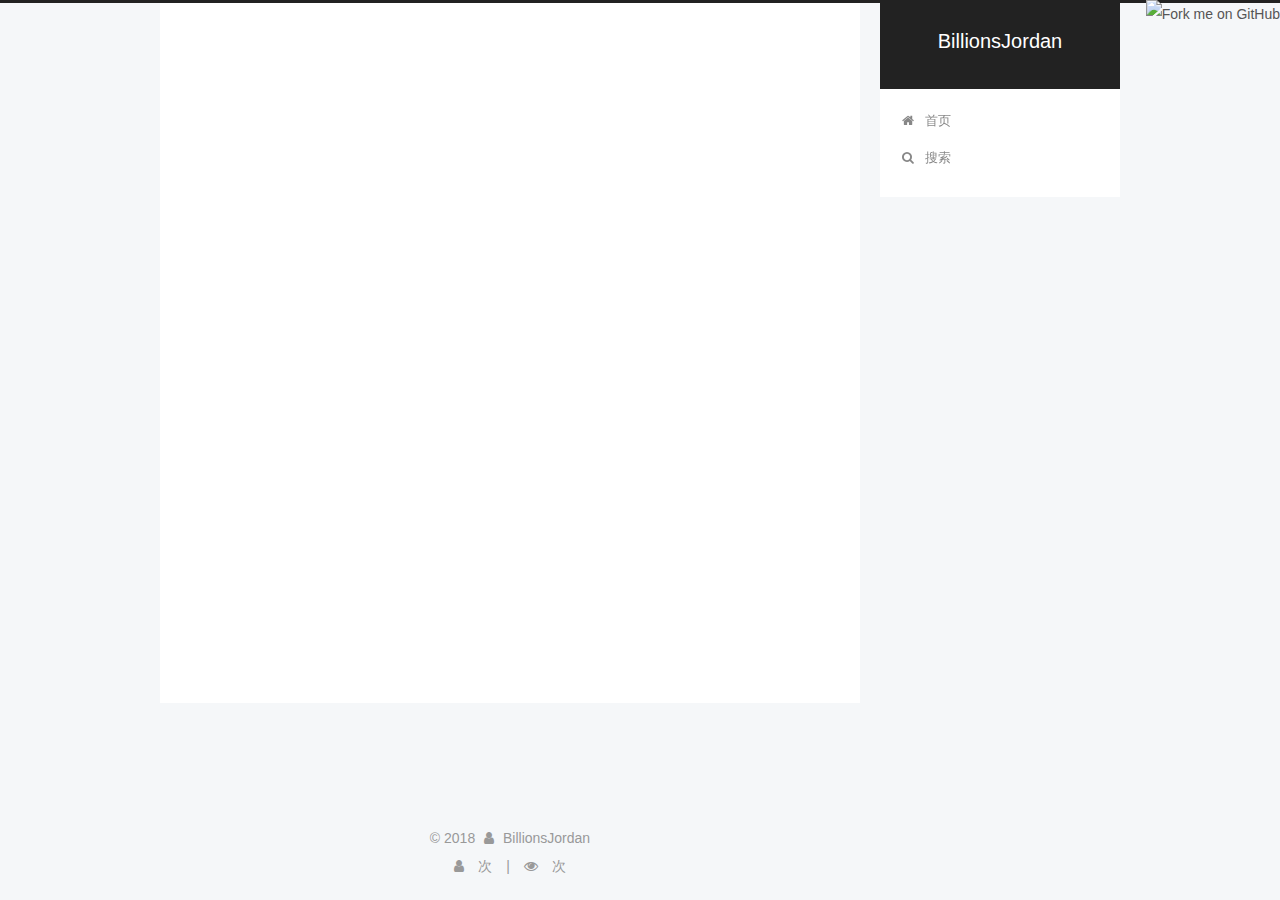
==== archives/index.html @ 6cb225ba "hexo deploy" ====
<!DOCTYPE html>



  


<html class="theme-next pisces use-motion" lang="zh-Hans">
<head>
  <meta charset="UTF-8"/>
<meta http-equiv="X-UA-Compatible" content="IE=edge" />
<meta name="viewport" content="width=device-width, initial-scale=1, maximum-scale=1"/>
<meta name="theme-color" content="#222">









<meta http-equiv="Cache-Control" content="no-transform" />
<meta http-equiv="Cache-Control" content="no-siteapp" />
















  
  
  <link href="/lib/fancybox/source/jquery.fancybox.css?v=2.1.5" rel="stylesheet" type="text/css" />







<link href="/lib/font-awesome/css/font-awesome.min.css?v=4.6.2" rel="stylesheet" type="text/css" />

<link href="/css/main.css?v=5.1.4" rel="stylesheet" type="text/css" />


  <link rel="apple-touch-icon" sizes="180x180" href="/images/apple-touch-icon-next.png?v=5.1.4">


  <link rel="icon" type="image/png" sizes="32x32" href="/images/favicon-32x32-next.png?v=5.1.4">


  <link rel="icon" type="image/png" sizes="16x16" href="/images/favicon-16x16-next.png?v=5.1.4">


  <link rel="mask-icon" href="/images/logo.svg?v=5.1.4" color="#222">





  <meta name="keywords" content="Hexo, NexT" />





  <link rel="alternate" href="/atom.xml" title="BillionsJordan" type="application/atom+xml" />






<meta name="description" content="Do something you like!">
<meta property="og:type" content="website">
<meta property="og:title" content="BillionsJordan">
<meta property="og:url" content="http://yoursite.com/archives/index.html">
<meta property="og:site_name" content="BillionsJordan">
<meta property="og:description" content="Do something you like!">
<meta property="og:locale" content="zh-Hans">
<meta name="twitter:card" content="summary">
<meta name="twitter:title" content="BillionsJordan">
<meta name="twitter:description" content="Do something you like!">



<script type="text/javascript" id="hexo.configurations">
  var NexT = window.NexT || {};
  var CONFIG = {
    root: '/',
    scheme: 'Pisces',
    version: '5.1.4',
    sidebar: {"position":"right","display":"post","offset":12,"b2t":false,"scrollpercent":false,"onmobile":false},
    fancybox: true,
    tabs: true,
    motion: {"enable":true,"async":false,"transition":{"post_block":"fadeIn","post_header":"slideDownIn","post_body":"slideDownIn","coll_header":"slideLeftIn","sidebar":"slideUpIn"}},
    duoshuo: {
      userId: '0',
      author: '博主'
    },
    algolia: {
      applicationID: '',
      apiKey: '',
      indexName: '',
      hits: {"per_page":10},
      labels: {"input_placeholder":"Search for Posts","hits_empty":"We didn't find any results for the search: ${query}","hits_stats":"${hits} results found in ${time} ms"}
    }
  };
</script>



  <link rel="canonical" href="http://yoursite.com/archives/"/>





  <title>归档 | BillionsJordan</title>
  








</head>

<body itemscope itemtype="http://schema.org/WebPage" lang="zh-Hans">

  
  
    
  

  <div class="container sidebar-position-right page-archive">
    <div class="headband"></div>
	<a href="https://github.com/BillionsJordan"><img style="position: absolute; top: 0; right: 0; border: 0;" src="https://s3.amazonaws.com/github/ribbons/forkme_right_darkblue_121621.png" alt="Fork me on GitHub"></a>
    <header id="header" class="header" itemscope itemtype="http://schema.org/WPHeader">
      <div class="header-inner"><div class="site-brand-wrapper">
  <div class="site-meta ">
    

    <div class="custom-logo-site-title">
      <a href="/"  class="brand" rel="start">
        <span class="logo-line-before"><i></i></span>
        <span class="site-title">BillionsJordan</span>
        <span class="logo-line-after"><i></i></span>
      </a>
    </div>
      
        <p class="site-subtitle"></p>
      
  </div>

  <div class="site-nav-toggle">
    <button>
      <span class="btn-bar"></span>
      <span class="btn-bar"></span>
      <span class="btn-bar"></span>
    </button>
  </div>
</div>

<nav class="site-nav">
  

  
    <ul id="menu" class="menu">
      
        
        <li class="menu-item menu-item-home">
          <a href="/" rel="section">
            
              <i class="menu-item-icon fa fa-fw fa-home"></i> <br />
            
            首页
          </a>
        </li>
      

      
        <li class="menu-item menu-item-search">
          
            <a href="javascript:;" class="popup-trigger">
          
            
              <i class="menu-item-icon fa fa-search fa-fw"></i> <br />
            
            搜索
          </a>
        </li>
      
    </ul>
  

  
    <div class="site-search">
      
  <div class="popup search-popup local-search-popup">
  <div class="local-search-header clearfix">
    <span class="search-icon">
      <i class="fa fa-search"></i>
    </span>
    <span class="popup-btn-close">
      <i class="fa fa-times-circle"></i>
    </span>
    <div class="local-search-input-wrapper">
      <input autocomplete="off"
             placeholder="搜索..." spellcheck="false"
             type="text" id="local-search-input">
    </div>
  </div>
  <div id="local-search-result"></div>
</div>



    </div>
  
</nav>



 </div>
    </header>

    <main id="main" class="main">
      <div class="main-inner">
        <div class="content-wrap">
          <div id="content" class="content">
            

  
  
  
  <div class="post-block archive">
    <div id="posts" class="posts-collapse">
      <span class="archive-move-on"></span>

      <span class="archive-page-counter">
        
        
        
          
        
        嗯..! 目前共计 1 篇日志。 继续努力。
      </span>

      

        
        
        

        
          
          <div class="collection-title">
            <h1 class="archive-year" id="archive-year-2018">2018</h1>
          </div>
        
        

        

  <article class="post post-type-normal" itemscope itemtype="http://schema.org/Article">
    <header class="post-header">

      <h2 class="post-title">
        
            <a class="post-title-link" href="/2018/08/22/创建hexo博客的一些小点/" itemprop="url">
              
                <span itemprop="name">创建hexo博客的一些小点</span>
              
            </a>
        
      </h2>

      <div class="post-meta">
        <time class="post-time" itemprop="dateCreated"
              datetime="2018-08-22T10:45:50+08:00"
              content="2018-08-22" >
          08-22
        </time>
      </div>

    </header>
  </article>



      

    </div>
  </div>
  
  
  

  



          </div>
          


          

        </div>
        
          
  
  <div class="sidebar-toggle">
    <div class="sidebar-toggle-line-wrap">
      <span class="sidebar-toggle-line sidebar-toggle-line-first"></span>
      <span class="sidebar-toggle-line sidebar-toggle-line-middle"></span>
      <span class="sidebar-toggle-line sidebar-toggle-line-last"></span>
    </div>
  </div>

  <aside id="sidebar" class="sidebar">
    
    <div class="sidebar-inner">

      

      

      <section class="site-overview-wrap sidebar-panel sidebar-panel-active">
        <div class="site-overview">
          <div class="site-author motion-element" itemprop="author" itemscope itemtype="http://schema.org/Person">
            
              <img class="site-author-image" itemprop="image"
                src="/uploads/avatar.png"
                alt="BillionsJordan" />
            
              <p class="site-author-name" itemprop="name">BillionsJordan</p>
              <p class="site-description motion-element" itemprop="description">Do something you like!</p>
          </div>

          <nav class="site-state motion-element">

            
              <div class="site-state-item site-state-posts">
              
                <a href="/archives">
              
                  <span class="site-state-item-count">1</span>
                  <span class="site-state-item-name">日志</span>
                </a>
              </div>
            

            

            

          </nav>

          
            <div class="feed-link motion-element">
              <a href="/atom.xml" rel="alternate">
                <i class="fa fa-rss"></i>
                RSS
              </a>
            </div>
          

          

          
          

          
          

          

        </div>
      </section>

      

      

    </div>
  </aside>


        
      </div>
    </main>

    <footer id="footer" class="footer">
      <div class="footer-inner">
        
<div class="copyright">&copy; <span itemprop="copyrightYear">2018</span>
  <span class="with-love">
    <i class="fa fa-user"></i>
  </span>
  <span class="author" itemprop="copyrightHolder">BillionsJordan</span>
  
  
</div>

<!-- 
  

  <div class="powered-by">由 <a class="theme-link" target="_blank" href="https://hexo.io">Hexo</a> 强力驱动</div>



  <span class="post-meta-divider">|</span>



  <div class="theme-info">主题 &mdash; <a class="theme-link" target="_blank" href="https://github.com/iissnan/hexo-theme-next">NexT.Pisces</a> v5.1.4</div>
 -->




        
<div class="busuanzi-count">
  <script async src="https://dn-lbstatics.qbox.me/busuanzi/2.3/busuanzi.pure.mini.js"></script>

  
    <span class="site-uv">
      <i class="fa fa-user"></i>
      <span class="busuanzi-value" id="busuanzi_value_site_uv"></span>
      次
    </span>
  

  
    <span class="site-pv">
      <i class="fa fa-eye"></i>
      <span class="busuanzi-value" id="busuanzi_value_site_pv"></span>
      次
    </span>
  
</div>








        
      </div>
    </footer>

    
      <div class="back-to-top">
        <i class="fa fa-arrow-up"></i>
        
      </div>
    

    

  </div>

  

<script type="text/javascript">
  if (Object.prototype.toString.call(window.Promise) !== '[object Function]') {
    window.Promise = null;
  }
</script>









  












  
  
    <script type="text/javascript" src="/lib/jquery/index.js?v=2.1.3"></script>
  

  
  
    <script type="text/javascript" src="/lib/fastclick/lib/fastclick.min.js?v=1.0.6"></script>
  

  
  
    <script type="text/javascript" src="/lib/jquery_lazyload/jquery.lazyload.js?v=1.9.7"></script>
  

  
  
    <script type="text/javascript" src="/lib/velocity/velocity.min.js?v=1.2.1"></script>
  

  
  
    <script type="text/javascript" src="/lib/velocity/velocity.ui.min.js?v=1.2.1"></script>
  

  
  
    <script type="text/javascript" src="/lib/fancybox/source/jquery.fancybox.pack.js?v=2.1.5"></script>
  


  


  <script type="text/javascript" src="/js/src/utils.js?v=5.1.4"></script>

  <script type="text/javascript" src="/js/src/motion.js?v=5.1.4"></script>



  
  


  <script type="text/javascript" src="/js/src/affix.js?v=5.1.4"></script>

  <script type="text/javascript" src="/js/src/schemes/pisces.js?v=5.1.4"></script>



  

  


  <script type="text/javascript" src="/js/src/bootstrap.js?v=5.1.4"></script>



  


  




	





  





  












  

  <script type="text/javascript">
    // Popup Window;
    var isfetched = false;
    var isXml = true;
    // Search DB path;
    var search_path = "search.xml";
    if (search_path.length === 0) {
      search_path = "search.xml";
    } else if (/json$/i.test(search_path)) {
      isXml = false;
    }
    var path = "/" + search_path;
    // monitor main search box;

    var onPopupClose = function (e) {
      $('.popup').hide();
      $('#local-search-input').val('');
      $('.search-result-list').remove();
      $('#no-result').remove();
      $(".local-search-pop-overlay").remove();
      $('body').css('overflow', '');
    }

    function proceedsearch() {
      $("body")
        .append('<div class="search-popup-overlay local-search-pop-overlay"></div>')
        .css('overflow', 'hidden');
      $('.search-popup-overlay').click(onPopupClose);
      $('.popup').toggle();
      var $localSearchInput = $('#local-search-input');
      $localSearchInput.attr("autocapitalize", "none");
      $localSearchInput.attr("autocorrect", "off");
      $localSearchInput.focus();
    }

    // search function;
    var searchFunc = function(path, search_id, content_id) {
      'use strict';

      // start loading animation
      $("body")
        .append('<div class="search-popup-overlay local-search-pop-overlay">' +
          '<div id="search-loading-icon">' +
          '<i class="fa fa-spinner fa-pulse fa-5x fa-fw"></i>' +
          '</div>' +
          '</div>')
        .css('overflow', 'hidden');
      $("#search-loading-icon").css('margin', '20% auto 0 auto').css('text-align', 'center');

      $.ajax({
        url: path,
        dataType: isXml ? "xml" : "json",
        async: true,
        success: function(res) {
          // get the contents from search data
          isfetched = true;
          $('.popup').detach().appendTo('.header-inner');
          var datas = isXml ? $("entry", res).map(function() {
            return {
              title: $("title", this).text(),
              content: $("content",this).text(),
              url: $("url" , this).text()
            };
          }).get() : res;
          var input = document.getElementById(search_id);
          var resultContent = document.getElementById(content_id);
          var inputEventFunction = function() {
            var searchText = input.value.trim().toLowerCase();
            var keywords = searchText.split(/[\s\-]+/);
            if (keywords.length > 1) {
              keywords.push(searchText);
            }
            var resultItems = [];
            if (searchText.length > 0) {
              // perform local searching
              datas.forEach(function(data) {
                var isMatch = false;
                var hitCount = 0;
                var searchTextCount = 0;
                var title = data.title.trim();
                var titleInLowerCase = title.toLowerCase();
                var content = data.content.trim().replace(/<[^>]+>/g,"");
                var contentInLowerCase = content.toLowerCase();
                var articleUrl = decodeURIComponent(data.url);
                var indexOfTitle = [];
                var indexOfContent = [];
                // only match articles with not empty titles
                if(title != '') {
                  keywords.forEach(function(keyword) {
                    function getIndexByWord(word, text, caseSensitive) {
                      var wordLen = word.length;
                      if (wordLen === 0) {
                        return [];
                      }
                      var startPosition = 0, position = [], index = [];
                      if (!caseSensitive) {
                        text = text.toLowerCase();
                        word = word.toLowerCase();
                      }
                      while ((position = text.indexOf(word, startPosition)) > -1) {
                        index.push({position: position, word: word});
                        startPosition = position + wordLen;
                      }
                      return index;
                    }

                    indexOfTitle = indexOfTitle.concat(getIndexByWord(keyword, titleInLowerCase, false));
                    indexOfContent = indexOfContent.concat(getIndexByWord(keyword, contentInLowerCase, false));
                  });
                  if (indexOfTitle.length > 0 || indexOfContent.length > 0) {
                    isMatch = true;
                    hitCount = indexOfTitle.length + indexOfContent.length;
                  }
                }

                // show search results

                if (isMatch) {
                  // sort index by position of keyword

                  [indexOfTitle, indexOfContent].forEach(function (index) {
                    index.sort(function (itemLeft, itemRight) {
                      if (itemRight.position !== itemLeft.position) {
                        return itemRight.position - itemLeft.position;
                      } else {
                        return itemLeft.word.length - itemRight.word.length;
                      }
                    });
                  });

                  // merge hits into slices

                  function mergeIntoSlice(text, start, end, index) {
                    var item = index[index.length - 1];
                    var position = item.position;
                    var word = item.word;
                    var hits = [];
                    var searchTextCountInSlice = 0;
                    while (position + word.length <= end && index.length != 0) {
                      if (word === searchText) {
                        searchTextCountInSlice++;
                      }
                      hits.push({position: position, length: word.length});
                      var wordEnd = position + word.length;

                      // move to next position of hit

                      index.pop();
                      while (index.length != 0) {
                        item = index[index.length - 1];
                        position = item.position;
                        word = item.word;
                        if (wordEnd > position) {
                          index.pop();
                        } else {
                          break;
                        }
                      }
                    }
                    searchTextCount += searchTextCountInSlice;
                    return {
                      hits: hits,
                      start: start,
                      end: end,
                      searchTextCount: searchTextCountInSlice
                    };
                  }

                  var slicesOfTitle = [];
                  if (indexOfTitle.length != 0) {
                    slicesOfTitle.push(mergeIntoSlice(title, 0, title.length, indexOfTitle));
                  }

                  var slicesOfContent = [];
                  while (indexOfContent.length != 0) {
                    var item = indexOfContent[indexOfContent.length - 1];
                    var position = item.position;
                    var word = item.word;
                    // cut out 100 characters
                    var start = position - 20;
                    var end = position + 80;
                    if(start < 0){
                      start = 0;
                    }
                    if (end < position + word.length) {
                      end = position + word.length;
                    }
                    if(end > content.length){
                      end = content.length;
                    }
                    slicesOfContent.push(mergeIntoSlice(content, start, end, indexOfContent));
                  }

                  // sort slices in content by search text's count and hits' count

                  slicesOfContent.sort(function (sliceLeft, sliceRight) {
                    if (sliceLeft.searchTextCount !== sliceRight.searchTextCount) {
                      return sliceRight.searchTextCount - sliceLeft.searchTextCount;
                    } else if (sliceLeft.hits.length !== sliceRight.hits.length) {
                      return sliceRight.hits.length - sliceLeft.hits.length;
                    } else {
                      return sliceLeft.start - sliceRight.start;
                    }
                  });

                  // select top N slices in content

                  var upperBound = parseInt('1');
                  if (upperBound >= 0) {
                    slicesOfContent = slicesOfContent.slice(0, upperBound);
                  }

                  // highlight title and content

                  function highlightKeyword(text, slice) {
                    var result = '';
                    var prevEnd = slice.start;
                    slice.hits.forEach(function (hit) {
                      result += text.substring(prevEnd, hit.position);
                      var end = hit.position + hit.length;
                      result += '<b class="search-keyword">' + text.substring(hit.position, end) + '</b>';
                      prevEnd = end;
                    });
                    result += text.substring(prevEnd, slice.end);
                    return result;
                  }

                  var resultItem = '';

                  if (slicesOfTitle.length != 0) {
                    resultItem += "<li><a href='" + articleUrl + "' class='search-result-title'>" + highlightKeyword(title, slicesOfTitle[0]) + "</a>";
                  } else {
                    resultItem += "<li><a href='" + articleUrl + "' class='search-result-title'>" + title + "</a>";
                  }

                  slicesOfContent.forEach(function (slice) {
                    resultItem += "<a href='" + articleUrl + "'>" +
                      "<p class=\"search-result\">" + highlightKeyword(content, slice) +
                      "...</p>" + "</a>";
                  });

                  resultItem += "</li>";
                  resultItems.push({
                    item: resultItem,
                    searchTextCount: searchTextCount,
                    hitCount: hitCount,
                    id: resultItems.length
                  });
                }
              })
            };
            if (keywords.length === 1 && keywords[0] === "") {
              resultContent.innerHTML = '<div id="no-result"><i class="fa fa-search fa-5x" /></div>'
            } else if (resultItems.length === 0) {
              resultContent.innerHTML = '<div id="no-result"><i class="fa fa-frown-o fa-5x" /></div>'
            } else {
              resultItems.sort(function (resultLeft, resultRight) {
                if (resultLeft.searchTextCount !== resultRight.searchTextCount) {
                  return resultRight.searchTextCount - resultLeft.searchTextCount;
                } else if (resultLeft.hitCount !== resultRight.hitCount) {
                  return resultRight.hitCount - resultLeft.hitCount;
                } else {
                  return resultRight.id - resultLeft.id;
                }
              });
              var searchResultList = '<ul class=\"search-result-list\">';
              resultItems.forEach(function (result) {
                searchResultList += result.item;
              })
              searchResultList += "</ul>";
              resultContent.innerHTML = searchResultList;
            }
          }

          if ('auto' === 'auto') {
            input.addEventListener('input', inputEventFunction);
          } else {
            $('.search-icon').click(inputEventFunction);
            input.addEventListener('keypress', function (event) {
              if (event.keyCode === 13) {
                inputEventFunction();
              }
            });
          }

          // remove loading animation
          $(".local-search-pop-overlay").remove();
          $('body').css('overflow', '');

          proceedsearch();
        }
      });
    }

    // handle and trigger popup window;
    $('.popup-trigger').click(function(e) {
      e.stopPropagation();
      if (isfetched === false) {
        searchFunc(path, 'local-search-input', 'local-search-result');
      } else {
        proceedsearch();
      };
    });

    $('.popup-btn-close').click(onPopupClose);
    $('.popup').click(function(e){
      e.stopPropagation();
    });
    $(document).on('keyup', function (event) {
      var shouldDismissSearchPopup = event.which === 27 &&
        $('.search-popup').is(':visible');
      if (shouldDismissSearchPopup) {
        onPopupClose();
      }
    });
  </script>





  

  
  <script src="https://www.gstatic.com/firebasejs/4.6.0/firebase.js"></script>
  <script src="https://www.gstatic.com/firebasejs/4.6.0/firebase-firestore.js"></script>
  
  <script>
    (function () {

      firebase.initializeApp({
        apiKey: '',
        projectId: ''
      })

      function getCount(doc, increaseCount) {
        //increaseCount will be false when not in article page

        return doc.get().then(function (d) {
          var count
          if (!d.exists) { //has no data, initialize count
            if (increaseCount) {
              doc.set({
                count: 1
              })
              count = 1
            }
            else {
              count = 0
            }
          }
          else { //has data
            count = d.data().count
            if (increaseCount) {
              if (!(window.localStorage && window.localStorage.getItem(title))) { //if first view this article
                doc.set({ //increase count
                  count: count + 1
                })
                count++
              }
            }
          }
          if (window.localStorage && increaseCount) { //mark as visited
            localStorage.setItem(title, true)
          }

          return count
        })
      }

      function appendCountTo(el) {
        return function (count) {
          $(el).append(
            $('<span>').addClass('post-visitors-count').append(
              $('<span>').addClass('post-meta-divider').text('|')
            ).append(
              $('<span>').addClass('post-meta-item-icon').append(
                $('<i>').addClass('fa fa-users')
              )
              ).append($('<span>').text('阅读次数 ' + count))
          )
        }
      }

      var db = firebase.firestore()
      var articles = db.collection('articles')

      //https://hexo.io/zh-tw/docs/variables.html
      var isPost = ''.length > 0
      var isArchive = '' === 'true'
      var isCategory = ''.length > 0
      var isTag = ''.length > 0

      if (isPost) { //is article page
        var title = ''
        var doc = articles.doc(title)

        getCount(doc, true).then(appendCountTo($('.post-meta')))
      }
      else if (!isArchive && !isCategory && !isTag) { //is index page
        var titles = [] //array to titles

        var postsstr = 'titles.push("创建hexo博客的一些小点");' //if you have a better way to get titles of posts, please change it
        eval(postsstr)

        var promises = titles.map(function (title) {
          return articles.doc(title)
        }).map(function (doc) {
          return getCount(doc)
        })
        Promise.all(promises).then(function (counts) {
          var metas = $('.post-meta')
          counts.forEach(function (val, idx) {
            appendCountTo(metas[idx])(val)
          })
        })
      }
    })()
  </script>


  

  
  

  

  

  

</body>
</html>
---- css/main.css ----
/* normalize.css v3.0.2 | MIT License | git.io/normalize */
html {
  font-family: sans-serif; /* 1 */
  -ms-text-size-adjust: 100%; /* 2 */
  -webkit-text-size-adjust: 100%; /* 2 */
}
body {
  margin: 0;
}
article,
aside,
details,
figcaption,
figure,
footer,
header,
hgroup,
main,
menu,
nav,
section,
summary {
  display: block;
}
audio,
canvas,
progress,
video {
  display: inline-block; /* 1 */
  vertical-align: baseline; /* 2 */
}
audio:not([controls]) {
  display: none;
  height: 0;
}
[hidden],
template {
  display: none;
}
a {
  background-color: transparent;
}
a:active,
a:hover {
  outline: 0;
}
abbr[title] {
  border-bottom: 1px dotted;
}
b,
strong {
  font-weight: bold;
}
dfn {
  font-style: italic;
}
h1 {
  font-size: 2em;
  margin: 0.67em 0;
}
mark {
  background: #ff0;
  color: #000;
}
small {
  font-size: 80%;
}
sub,
sup {
  font-size: 75%;
  line-height: 0;
  position: relative;
  vertical-align: baseline;
}
sup {
  top: -0.5em;
}
sub {
  bottom: -0.25em;
}
img {
  border: 0;
}
svg:not(:root) {
  overflow: hidden;
}
figure {
  margin: 1em 40px;
}
hr {
  -moz-box-sizing: content-box;
  box-sizing: content-box;
  height: 0;
}
pre {
  overflow: auto;
}
code,
kbd,
pre,
samp {
  font-family: monospace, monospace;
  font-size: 1em;
}
button,
input,
optgroup,
select,
textarea {
  color: inherit; /* 1 */
  font: inherit; /* 2 */
  margin: 0; /* 3 */
}
button {
  overflow: visible;
}
button,
select {
  text-transform: none;
}
button,
html input[type="button"],
input[type="reset"],
input[type="submit"] {
  -webkit-appearance: button; /* 2 */
  cursor: pointer; /* 3 */
}
button[disabled],
html input[disabled] {
  cursor: default;
}
button::-moz-focus-inner,
input::-moz-focus-inner {
  border: 0;
  padding: 0;
}
input {
  line-height: normal;
}
input[type="checkbox"],
input[type="radio"] {
  box-sizing: border-box; /* 1 */
  padding: 0; /* 2 */
}
input[type="number"]::-webkit-inner-spin-button,
input[type="number"]::-webkit-outer-spin-button {
  height: auto;
}
input[type="search"] {
  -webkit-appearance: textfield; /* 1 */
  -moz-box-sizing: content-box;
  -webkit-box-sizing: content-box; /* 2 */
  box-sizing: content-box;
}
input[type="search"]::-webkit-search-cancel-button,
input[type="search"]::-webkit-search-decoration {
  -webkit-appearance: none;
}
fieldset {
  border: 1px solid #c0c0c0;
  margin: 0 2px;
  padding: 0.35em 0.625em 0.75em;
}
legend {
  border: 0; /* 1 */
  padding: 0; /* 2 */
}
textarea {
  overflow: auto;
}
optgroup {
  font-weight: bold;
}
table {
  border-collapse: collapse;
  border-spacing: 0;
}
td,
th {
  padding: 0;
}
::selection {
  background: #262a30;
  color: #fff;
}
body {
  position: relative;
  font-family: 'Lato', "PingFang SC", "Microsoft YaHei", sans-serif;
  font-size: 14px;
  line-height: 2;
  color: #555;
  background: #f5f7f9;
}
@media (max-width: 767px) {
  body {
    padding-right: 0 !important;
  }
}
@media (min-width: 768px) and (max-width: 991px) {
  body {
    padding-right: 0 !important;
  }
}
@media (min-width: 1600px) {
  body {
    font-size: 16px;
  }
}
h1,
h2,
h3,
h4,
h5,
h6 {
  margin: 0;
  padding: 0;
  font-weight: bold;
  line-height: 1.5;
  font-family: 'Lato', "PingFang SC", "Microsoft YaHei", sans-serif;
}
h2,
h3,
h4,
h5,
h6 {
  margin: 20px 0 15px;
}
h1 {
  font-size: 22px;
}
@media (max-width: 767px) {
  h1 {
    font-size: 18px;
  }
}
h2 {
  font-size: 20px;
}
@media (max-width: 767px) {
  h2 {
    font-size: 16px;
  }
}
h3 {
  font-size: 18px;
}
@media (max-width: 767px) {
  h3 {
    font-size: 14px;
  }
}
h4 {
  font-size: 16px;
}
@media (max-width: 767px) {
  h4 {
    font-size: 12px;
  }
}
h5 {
  font-size: 14px;
}
@media (max-width: 767px) {
  h5 {
    font-size: 10px;
  }
}
h6 {
  font-size: 12px;
}
@media (max-width: 767px) {
  h6 {
    font-size: 8px;
  }
}
p {
  margin: 0 0 20px 0;
}
a {
  color: #555;
  text-decoration: none;
  outline: none;
  border-bottom: 1px solid #999;
  word-wrap: break-word;
}
a:hover {
  color: #222;
  border-bottom-color: #222;
}
blockquote {
  margin: 0;
  padding: 0;
}
img {
  display: block;
  margin: auto;
  max-width: 100%;
  height: auto;
}
hr {
  margin: 40px 0;
  height: 3px;
  border: none;
  background-color: #ddd;
  background-image: repeating-linear-gradient(-45deg, #fff, #fff 4px, transparent 4px, transparent 8px);
}
blockquote {
  padding: 0 15px;
  color: #666;
  border-left: 4px solid #ddd;
}
blockquote cite::before {
  content: "-";
  padding: 0 5px;
}
dt {
  font-weight: 700;
}
dd {
  margin: 0;
  padding: 0;
}
kbd {
  border: 1px solid #ccc;
  border-radius: 0.2em;
  box-shadow: 0.1em 0.1em 0.2em rgba(0,0,0,0.1);
  background-color: #f9f9f9;
  font-family: inherit;
  background-image: -webkit-linear-gradient(top, #eee, #fff, #eee);
  padding: 0.1em 0.3em;
  white-space: nowrap;
}
.text-left {
  text-align: left;
}
.text-center {
  text-align: center;
}
.text-right {
  text-align: right;
}
.text-justify {
  text-align: justify;
}
.text-nowrap {
  white-space: nowrap;
}
.text-lowercase {
  text-transform: lowercase;
}
.text-uppercase {
  text-transform: uppercase;
}
.text-capitalize {
  text-transform: capitalize;
}
.center-block {
  display: block;
  margin-left: auto;
  margin-right: auto;
}
.clearfix:before,
.clearfix:after {
  content: " ";
  display: table;
}
.clearfix:after {
  clear: both;
}
.pullquote {
  width: 45%;
}
.pullquote.left {
  float: left;
  margin-left: 5px;
  margin-right: 10px;
}
.pullquote.right {
  float: right;
  margin-left: 10px;
  margin-right: 5px;
}
.affix.affix.affix {
  position: fixed;
}
.translation {
  margin-top: -20px;
  font-size: 14px;
  color: #999;
}
.scrollbar-measure {
  width: 100px;
  height: 100px;
  overflow: scroll;
  position: absolute;
  top: -9999px;
}
.use-motion .motion-element {
  opacity: 0;
}
table {
  margin: 20px 0;
  width: 100%;
  border-collapse: collapse;
  border-spacing: 0;
  border: 1px solid #ddd;
  font-size: 14px;
  table-layout: fixed;
  word-wrap: break-all;
}
table>tbody>tr:nth-of-type(odd) {
  background-color: #f9f9f9;
}
table>tbody>tr:hover {
  background-color: #f5f5f5;
}
caption,
th,
td {
  padding: 8px;
  text-align: left;
  vertical-align: middle;
  font-weight: normal;
}
th,
td {
  border-bottom: 3px solid #ddd;
  border-right: 1px solid #eee;
}
th {
  padding-bottom: 10px;
  font-weight: 700;
}
td {
  border-bottom-width: 1px;
}
html,
body {
  height: 100%;
}
.container {
  position: relative;
  min-height: 100%;
}
.header-inner {
  margin: 0 auto;
  padding: 100px 0 70px;
  width: 700px;
}
@media (min-width: 1600px) {
  .container .header-inner {
    width: 900px;
  }
}
.main {
  padding-bottom: 150px;
}
.main-inner {
  margin: 0 auto;
  width: 700px;
}
@media (min-width: 1600px) {
  .container .main-inner {
    width: 900px;
  }
}
.footer {
  position: absolute;
  left: 0;
  bottom: 0;
  width: 100%;
  min-height: 50px;
}
.footer-inner {
  box-sizing: border-box;
  margin: 20px auto;
  width: 700px;
}
@media (min-width: 1600px) {
  .container .footer-inner {
    width: 900px;
  }
}
pre,
.highlight {
  overflow: auto;
  margin: 20px 0;
  padding: 0;
  font-size: 13px;
  color: #4d4d4c;
  background: #f7f7f7;
  line-height: 1.6;
}
pre,
code {
  font-family: consolas, Menlo, "PingFang SC", "Microsoft YaHei", monospace;
}
code {
  padding: 2px 4px;
  word-wrap: break-word;
  color: #555;
  background: #eee;
  border-radius: 3px;
  font-size: 13px;
}
pre {
  padding: 10px;
}
pre code {
  padding: 0;
  color: #4d4d4c;
  background: none;
  text-shadow: none;
}
.highlight {
  border-radius: 1px;
}
.highlight pre {
  border: none;
  margin: 0;
  padding: 10px 0;
}
.highlight table {
  margin: 0;
  width: auto;
  border: none;
}
.highlight td {
  border: none;
  padding: 0;
}
.highlight figcaption {
  font-size: 1em;
  color: #4d4d4c;
  line-height: 1em;
  margin-bottom: 1em;
}
.highlight figcaption:before,
.highlight figcaption:after {
  content: " ";
  display: table;
}
.highlight figcaption:after {
  clear: both;
}
.highlight figcaption a {
  float: right;
  color: #4d4d4c;
}
.highlight figcaption a:hover {
  border-bottom-color: #4d4d4c;
}
.highlight .gutter pre {
  padding-left: 10px;
  padding-right: 10px;
  color: #869194;
  text-align: right;
  background-color: #eff2f3;
}
.highlight .code pre {
  width: 100%;
  padding-left: 10px;
  padding-right: 10px;
  background-color: #f7f7f7;
}
.highlight .line {
  height: 20px;
}
.gutter {
  -webkit-user-select: none;
  -moz-user-select: none;
  -ms-user-select: none;
  user-select: none;
}
.gist table {
  width: auto;
}
.gist table td {
  border: none;
}
pre .deletion {
  background: #fdd;
}
pre .addition {
  background: #dfd;
}
pre .meta {
  color: #8959a8;
}
pre .comment {
  color: #8e908c;
}
pre .variable,
pre .attribute,
pre .tag,
pre .regexp,
pre .ruby .constant,
pre .xml .tag .title,
pre .xml .pi,
pre .xml .doctype,
pre .html .doctype,
pre .css .id,
pre .css .class,
pre .css .pseudo {
  color: #c82829;
}
pre .number,
pre .preprocessor,
pre .built_in,
pre .literal,
pre .params,
pre .constant,
pre .command {
  color: #f5871f;
}
pre .ruby .class .title,
pre .css .rules .attribute,
pre .string,
pre .value,
pre .inheritance,
pre .header,
pre .ruby .symbol,
pre .xml .cdata,
pre .special,
pre .number,
pre .formula {
  color: #718c00;
}
pre .title,
pre .css .hexcolor {
  color: #3e999f;
}
pre .function,
pre .python .decorator,
pre .python .title,
pre .ruby .function .title,
pre .ruby .title .keyword,
pre .perl .sub,
pre .javascript .title,
pre .coffeescript .title {
  color: #4271ae;
}
pre .keyword,
pre .javascript .function {
  color: #8959a8;
}
.full-image.full-image.full-image.full-image {
  border: none;
  max-width: 100%;
  width: auto;
  margin: 20px auto 25px;
}
@media (min-width: 992px) {
  .full-image.full-image.full-image.full-image {
    max-width: none;
    width: 118%;
    margin: 0 -9%;
  }
}
.blockquote-center,
.page-home .post-type-quote blockquote,
.page-post-detail .post-type-quote blockquote {
  position: relative;
  margin: 40px 0;
  padding: 0;
  border-left: none;
  text-align: center;
}
.blockquote-center::before,
.page-home .post-type-quote blockquote::before,
.page-post-detail .post-type-quote blockquote::before,
.blockquote-center::after,
.page-home .post-type-quote blockquote::after,
.page-post-detail .post-type-quote blockquote::after {
  position: absolute;
  content: ' ';
  display: block;
  width: 100%;
  height: 24px;
  opacity: 0.2;
  background-repeat: no-repeat;
  background-position: 0 -6px;
  background-size: 22px 22px;
}
.blockquote-center::before,
.page-home .post-type-quote blockquote::before,
.page-post-detail .post-type-quote blockquote::before {
  top: -20px;
  background-image: url("../images/quote-l.svg");
  border-top: 1px solid #ccc;
}
.blockquote-center::after,
.page-home .post-type-quote blockquote::after,
.page-post-detail .post-type-quote blockquote::after {
  bottom: -20px;
  background-image: url("../images/quote-r.svg");
  border-bottom: 1px solid #ccc;
  background-position: 100% 8px;
}
.blockquote-center p,
.page-home .post-type-quote blockquote p,
.page-post-detail .post-type-quote blockquote p,
.blockquote-center div,
.page-home .post-type-quote blockquote div,
.page-post-detail .post-type-quote blockquote div {
  text-align: center;
}
.post .post-body .group-picture img {
  box-sizing: border-box;
  padding: 0 3px;
  border: none;
}
.post .group-picture-row {
  overflow: hidden;
  margin-top: 6px;
}
.post .group-picture-row:first-child {
  margin-top: 0;
}
.post .group-picture-column {
  float: left;
}
.page-post-detail .post-body .group-picture-column {
  float: none;
  margin-top: 10px;
  width: auto !important;
}
.page-post-detail .post-body .group-picture-column img {
  margin: 0 auto;
}
.page-archive .group-picture-container {
  overflow: hidden;
}
.page-archive .group-picture-row {
  float: left;
}
.page-archive .group-picture-row:first-child {
  margin-top: 6px;
}
.page-archive .group-picture-column {
  max-width: 150px;
  max-height: 150px;
}
.post-body .note {
  position: relative;
  padding: 15px;
  margin-bottom: 20px;
  border: 1px solid #eee;
  border-left-width: 5px;
  border-radius: 3px;
}
.post-body .note h2,
.post-body .note h3,
.post-body .note h4,
.post-body .note h5,
.post-body .note h6 {
  margin-top: 0;
  margin-bottom: 0;
  border-bottom: initial;
  padding-top: 0 !important;
}
.post-body .note p:first-child,
.post-body .note ul:first-child,
.post-body .note ol:first-child,
.post-body .note table:first-child,
.post-body .note pre:first-child,
.post-body .note blockquote:first-child {
  margin-top: 0;
}
.post-body .note p:last-child,
.post-body .note ul:last-child,
.post-body .note ol:last-child,
.post-body .note table:last-child,
.post-body .note pre:last-child,
.post-body .note blockquote:last-child {
  margin-bottom: 0;
}
.post-body .note.default {
  border-left-color: #777;
}
.post-body .note.default h2,
.post-body .note.default h3,
.post-body .note.default h4,
.post-body .note.default h5,
.post-body .note.default h6 {
  color: #777;
}
.post-body .note.primary {
  border-left-color: #6f42c1;
}
.post-body .note.primary h2,
.post-body .note.primary h3,
.post-body .note.primary h4,
.post-body .note.primary h5,
.post-body .note.primary h6 {
  color: #6f42c1;
}
.post-body .note.info {
  border-left-color: #428bca;
}
.post-body .note.info h2,
.post-body .note.info h3,
.post-body .note.info h4,
.post-body .note.info h5,
.post-body .note.info h6 {
  color: #428bca;
}
.post-body .note.success {
  border-left-color: #5cb85c;
}
.post-body .note.success h2,
.post-body .note.success h3,
.post-body .note.success h4,
.post-body .note.success h5,
.post-body .note.success h6 {
  color: #5cb85c;
}
.post-body .note.warning {
  border-left-color: #f0ad4e;
}
.post-body .note.warning h2,
.post-body .note.warning h3,
.post-body .note.warning h4,
.post-body .note.warning h5,
.post-body .note.warning h6 {
  color: #f0ad4e;
}
.post-body .note.danger {
  border-left-color: #d9534f;
}
.post-body .note.danger h2,
.post-body .note.danger h3,
.post-body .note.danger h4,
.post-body .note.danger h5,
.post-body .note.danger h6 {
  color: #d9534f;
}
.post-body .label {
  display: inline;
  padding: 0 2px;
  white-space: nowrap;
}
.post-body .label.default {
  background-color: #f0f0f0;
}
.post-body .label.primary {
  background-color: #efe6f7;
}
.post-body .label.info {
  background-color: #e5f2f8;
}
.post-body .label.success {
  background-color: #e7f4e9;
}
.post-body .label.warning {
  background-color: #fcf6e1;
}
.post-body .label.danger {
  background-color: #fae8eb;
}
.post-body .tabs {
  position: relative;
  display: block;
  margin-bottom: 20px;
  padding-top: 10px;
}
.post-body .tabs ul.nav-tabs {
  margin: 0;
  padding: 0;
  display: flex;
  margin-bottom: -1px;
}
@media (max-width: 413px) {
  .post-body .tabs ul.nav-tabs {
    display: block;
    margin-bottom: 5px;
  }
}
.post-body .tabs ul.nav-tabs li.tab {
  list-style-type: none !important;
  margin: 0 0.25em 0 0;
  border-top: 3px solid transparent;
  border-left: 1px solid transparent;
  border-right: 1px solid transparent;
}
@media (max-width: 413px) {
  .post-body .tabs ul.nav-tabs li.tab {
    margin: initial;
    border-top: 1px solid transparent;
    border-left: 3px solid transparent;
    border-right: 1px solid transparent;
    border-bottom: 1px solid transparent;
  }
}
.post-body .tabs ul.nav-tabs li.tab a {
  outline: 0;
  border-bottom: initial;
  display: block;
  line-height: 1.8em;
  padding: 0.25em 0.75em;
  transition-duration: 0.2s;
  transition-timing-function: ease-out;
  transition-delay: 0s;
}
.post-body .tabs ul.nav-tabs li.tab a i {
  width: 1.285714285714286em;
}
.post-body .tabs ul.nav-tabs li.tab.active {
  border-top: 3px solid #fc6423;
  border-left: 1px solid #ddd;
  border-right: 1px solid #ddd;
  background-color: #fff;
}
@media (max-width: 413px) {
  .post-body .tabs ul.nav-tabs li.tab.active {
    border-top: 1px solid #ddd;
    border-left: 3px solid #fc6423;
    border-right: 1px solid #ddd;
    border-bottom: 1px solid #ddd;
  }
}
.post-body .tabs ul.nav-tabs li.tab.active a {
  cursor: default;
  color: #555;
}
.post-body .tabs .tab-content {
  background-color: #fff;
}
.post-body .tabs .tab-content .tab-pane {
  border: 1px solid #ddd;
  padding: 20px 20px 0 20px;
}
.post-body .tabs .tab-content .tab-pane:not(.active) {
  display: none !important;
}
.post-body .tabs .tab-content .tab-pane.active {
  display: block !important;
}
.btn {
  display: inline-block;
  padding: 0 20px;
  font-size: 14px;
  color: #555;
  background: #fff;
  border: 2px solid #555;
  text-decoration: none;
  border-radius: 2px;
  transition-property: background-color;
  transition-duration: 0.2s;
  transition-timing-function: ease-in-out;
  transition-delay: 0s;
  line-height: 2;
}
.btn:hover {
  border-color: #222;
  color: #fff;
  background: #222;
}
.btn +.btn {
  margin: 0 0 8px 8px;
}
.btn .fa-fw {
  width: 1.285714285714286em;
  text-align: left;
}
.btn-bar {
  display: block;
  width: 22px;
  height: 2px;
  background: #555;
  border-radius: 1px;
}
.btn-bar+.btn-bar {
  margin-top: 4px;
}
.pagination {
  margin: 120px 0 40px;
  text-align: center;
  border-top: 1px solid #eee;
}
.page-number-basic,
.pagination .prev,
.pagination .next,
.pagination .page-number,
.pagination .space {
  display: inline-block;
  position: relative;
  top: -1px;
  margin: 0 10px;
  padding: 0 11px;
}
@media (max-width: 767px) {
  .page-number-basic,
  .pagination .prev,
  .pagination .next,
  .pagination .page-number,
  .pagination .space {
    margin: 0 5px;
  }
}
.pagination .prev,
.pagination .next,
.pagination .page-number {
  border-bottom: 0;
  border-top: 1px solid #eee;
  transition-property: border-color;
  transition-duration: 0.2s;
  transition-timing-function: ease-in-out;
  transition-delay: 0s;
}
.pagination .prev:hover,
.pagination .next:hover,
.pagination .page-number:hover {
  border-top-color: #222;
}
.pagination .space {
  padding: 0;
  margin: 0;
}
.pagination .prev {
  margin-left: 0;
}
.pagination .next {
  margin-right: 0;
}
.pagination .page-number.current {
  color: #fff;
  background: #ccc;
  border-top-color: #ccc;
}
@media (max-width: 767px) {
  .pagination {
    border-top: none;
  }
  .pagination .prev,
  .pagination .next,
  .pagination .page-number {
    margin-bottom: 10px;
    border-top: 0;
    border-bottom: 1px solid #eee;
    padding: 0 10px;
  }
  .pagination .prev:hover,
  .pagination .next:hover,
  .pagination .page-number:hover {
    border-bottom-color: #222;
  }
}
.comments {
  margin: 60px 20px 0;
}
.tag-cloud {
  text-align: center;
}
.tag-cloud a {
  display: inline-block;
  margin: 10px;
}
.back-to-top {
  box-sizing: border-box;
  position: fixed;
  bottom: -100px;
  right: 30px;
  z-index: 1050;
  padding: 0 6px;
  width: 24px;
  background: #222;
  font-size: 12px;
  opacity: 0.6;
  color: #fff;
  cursor: pointer;
  text-align: center;
  -webkit-transform: translateZ(0);
  transition-property: bottom;
  transition-duration: 0.2s;
  transition-timing-function: ease-in-out;
  transition-delay: 0s;
}
@media (min-width: 768px) and (max-width: 991px) {
  .back-to-top {
    display: none !important;
  }
}
@media (max-width: 767px) {
  .back-to-top {
    display: none !important;
  }
}
.back-to-top.back-to-top-on {
  bottom: 30px;
}
.header {
  background: transparent;
}
.header-inner {
  position: relative;
}
.headband {
  height: 3px;
  background: #222;
}
.site-meta {
  margin: 0;
  text-align: center;
}
@media (max-width: 767px) {
  .site-meta {
    text-align: center;
  }
}
.brand {
  position: relative;
  display: inline-block;
  padding: 0 40px;
  color: #fff;
  background: #222;
  border-bottom: none;
}
.brand:hover {
  color: #fff;
}
.logo {
  display: inline-block;
  margin-right: 5px;
  line-height: 36px;
  vertical-align: top;
}
.site-title {
  display: inline-block;
  vertical-align: top;
  line-height: 36px;
  font-size: 20px;
  font-weight: normal;
  font-family: 'Lato', "PingFang SC", "Microsoft YaHei", sans-serif;
}
.site-subtitle {
  margin-top: 10px;
  font-size: 13px;
  color: #ddd;
}
.use-motion .brand {
  opacity: 0;
}
.use-motion .logo,
.use-motion .site-title,
.use-motion .site-subtitle {
  opacity: 0;
  position: relative;
  top: -10px;
}
.site-nav-toggle {
  display: none;
  position: absolute;
  top: 10px;
  left: 10px;
}
@media (max-width: 767px) {
  .site-nav-toggle {
    display: block;
  }
}
.site-nav-toggle button {
  margin-top: 2px;
  padding: 9px 10px;
  background: transparent;
  border: none;
}
@media (max-width: 767px) {
  .site-nav {
    display: none;
    margin: 0 -10px;
    padding: 0 10px;
    clear: both;
    border-top: 1px solid #ddd;
  }
}
@media (min-width: 768px) and (max-width: 991px) {
  .site-nav {
    display: block !important;
  }
}
@media (min-width: 992px) {
  .site-nav {
    display: block !important;
  }
}
.menu {
  margin-top: 20px;
  padding-left: 0;
  text-align: center;
}
.menu .menu-item {
  display: inline-block;
  margin: 0 10px;
  list-style: none;
}
@media screen and (max-width: 767px) {
  .menu .menu-item {
    margin-top: 10px;
  }
}
.menu .menu-item a {
  display: block;
  font-size: 13px;
  line-height: inherit;
  border-bottom: 1px solid transparent;
  transition-property: border-color;
  transition-duration: 0.2s;
  transition-timing-function: ease-in-out;
  transition-delay: 0s;
}
.menu .menu-item a:hover,
.menu-item-active a {
  border-bottom-color: #222;
}
.menu .menu-item .fa {
  margin-right: 5px;
}
.use-motion .menu-item {
  opacity: 0;
}
.post-body {
  font-family: 'Lato', "PingFang SC", "Microsoft YaHei", sans-serif;
}
@media (max-width: 767px) {
  .post-body {
    word-break: break-word;
  }
}
.post-body .fancybox img {
  display: block !important;
  margin: 0 auto;
  cursor: pointer;
  cursor: zoom-in;
  cursor: -webkit-zoom-in;
}
.post-body .image-caption,
.post-body .figure .caption {
  margin: -20px auto 15px;
  text-align: center;
  font-size: 14px;
  color: #999;
  font-weight: bold;
  line-height: 1;
}
.post-sticky-flag {
  display: inline-block;
  font-size: 16px;
  -ms-transform: rotate(30deg);
  -webkit-transform: rotate(30deg);
  -moz-transform: rotate(30deg);
  -ms-transform: rotate(30deg);
  -o-transform: rotate(30deg);
  transform: rotate(30deg);
}
.use-motion .post-block,
.use-motion .pagination,
.use-motion .comments {
  opacity: 0;
}
.use-motion .post-header {
  opacity: 0;
}
.use-motion .post-body {
  opacity: 0;
}
.use-motion .collection-title {
  opacity: 0;
}
.posts-expand {
  padding-top: 40px;
}
@media (max-width: 767px) {
  .posts-expand {
    margin: 0 20px;
  }
  .post-body pre .gutter pre {
    padding-right: 10px;
  }
  .post-body .highlight {
    margin-left: 0px;
    margin-right: 0px;
    padding: 0;
  }
  .post-body .highlight .gutter pre {
    padding-right: 10px;
  }
}
@media (min-width: 992px) {
  .posts-expand .post-body {
    text-align: justify;
  }
}
.posts-expand .post-body h2,
.posts-expand .post-body h3,
.posts-expand .post-body h4,
.posts-expand .post-body h5,
.posts-expand .post-body h6 {
  padding-top: 10px;
}
.posts-expand .post-body h2 .header-anchor,
.posts-expand .post-body h3 .header-anchor,
.posts-expand .post-body h4 .header-anchor,
.posts-expand .post-body h5 .header-anchor,
.posts-expand .post-body h6 .header-anchor {
  float: right;
  margin-left: 10px;
  color: #ccc;
  border-bottom-style: none;
  visibility: hidden;
}
.posts-expand .post-body h2 .header-anchor:hover,
.posts-expand .post-body h3 .header-anchor:hover,
.posts-expand .post-body h4 .header-anchor:hover,
.posts-expand .post-body h5 .header-anchor:hover,
.posts-expand .post-body h6 .header-anchor:hover {
  color: inherit;
}
.posts-expand .post-body h2:hover .header-anchor,
.posts-expand .post-body h3:hover .header-anchor,
.posts-expand .post-body h4:hover .header-anchor,
.posts-expand .post-body h5:hover .header-anchor,
.posts-expand .post-body h6:hover .header-anchor {
  visibility: visible;
}
.posts-expand .post-body ul li {
  list-style: circle;
}
.posts-expand .post-body img {
  box-sizing: border-box;
  margin: auto;
  padding: 3px;
  border: 1px solid #ddd;
}
.posts-expand .post-body .fancybox img {
  margin: 0 auto 25px;
}
@media (max-width: 767px) {
  .posts-collapse {
    margin: 0 20px;
  }
  .posts-collapse .post-title,
  .posts-collapse .post-meta {
    display: block;
    width: auto;
    text-align: left;
  }
}
.posts-collapse {
  position: relative;
  z-index: 1010;
  margin-left: 55px;
}
.posts-collapse::after {
  content: " ";
  position: absolute;
  top: 20px;
  left: 0;
  margin-left: -2px;
  width: 4px;
  height: 100%;
  background: #f5f5f5;
  z-index: -1;
}
@media (max-width: 767px) {
  .posts-collapse {
    margin: 0 20px;
  }
}
.posts-collapse .collection-title {
  position: relative;
  margin: 60px 0;
}
.posts-collapse .collection-title h1,
.posts-collapse .collection-title h2 {
  margin-left: 20px;
}
.posts-collapse .collection-title small {
  color: #bbb;
  margin-left: 5px;
}
.posts-collapse .collection-title::before {
  content: " ";
  position: absolute;
  left: 0;
  top: 50%;
  margin-left: -4px;
  margin-top: -4px;
  width: 8px;
  height: 8px;
  background: #bbb;
  border-radius: 50%;
}
.posts-collapse .post {
  margin: 30px 0;
}
.posts-collapse .post-header {
  position: relative;
  transition-duration: 0.2s;
  transition-timing-function: ease-in-out;
  transition-delay: 0s;
  transition-property: border;
  border-bottom: 1px dashed #ccc;
}
.posts-collapse .post-header::before {
  content: " ";
  position: absolute;
  left: 0;
  top: 12px;
  width: 6px;
  height: 6px;
  margin-left: -4px;
  background: #bbb;
  border-radius: 50%;
  border: 1px solid #fff;
  transition-duration: 0.2s;
  transition-timing-function: ease-in-out;
  transition-delay: 0s;
  transition-property: background;
}
.posts-collapse .post-header:hover {
  border-bottom-color: #666;
}
.posts-collapse .post-header:hover::before {
  background: #222;
}
.posts-collapse .post-meta {
  position: absolute;
  font-size: 12px;
  left: 20px;
  top: 5px;
}
.posts-collapse .post-comments-count {
  display: none;
}
.posts-collapse .post-title {
  margin-left: 60px;
  font-size: 16px;
  font-weight: normal;
  line-height: inherit;
}
.posts-collapse .post-title::after {
  margin-left: 3px;
  opacity: 0.6;
}
.posts-collapse .post-title a {
  color: #666;
  border-bottom: none;
}
.page-home .post-type-quote .post-header,
.page-post-detail .post-type-quote .post-header,
.page-home .post-type-quote .post-tags,
.page-post-detail .post-type-quote .post-tags {
  display: none;
}
.posts-expand .post-title {
  text-align: center;
  word-break: break-word;
  font-weight: 400;
}
.posts-expand .post-title-link {
  display: inline-block;
  position: relative;
  color: #555;
  border-bottom: none;
  line-height: 1.2;
  vertical-align: top;
}
.posts-expand .post-title-link::before {
  content: "";
  position: absolute;
  width: 100%;
  height: 2px;
  bottom: 0;
  left: 0;
  background-color: #000;
  visibility: hidden;
  -webkit-transform: scaleX(0);
  -moz-transform: scaleX(0);
  -ms-transform: scaleX(0);
  -o-transform: scaleX(0);
  transform: scaleX(0);
  transition-duration: 0.2s;
  transition-timing-function: ease-in-out;
  transition-delay: 0s;
}
.posts-expand .post-title-link:hover::before {
  visibility: visible;
  -webkit-transform: scaleX(1);
  -moz-transform: scaleX(1);
  -ms-transform: scaleX(1);
  -o-transform: scaleX(1);
  transform: scaleX(1);
}
.posts-expand .post-title-link .fa {
  font-size: 16px;
}
.posts-expand .post-meta {
  margin: 3px 0 60px 0;
  color: #999;
  font-family: 'Lato', "PingFang SC", "Microsoft YaHei", sans-serif;
  font-size: 12px;
  text-align: center;
}
.posts-expand .post-meta .post-category-list {
  display: inline-block;
  margin: 0;
  padding: 3px;
}
.posts-expand .post-meta .post-category-list-link {
  color: #999;
}
.posts-expand .post-meta .post-description {
  font-size: 14px;
  margin-top: 2px;
}
.post-meta-divider {
  margin: 0 0.5em;
}
.post-meta-item-icon {
  margin-right: 3px;
}
@media (min-width: 768px) and (max-width: 991px) {
  .post-meta-item-icon {
    display: inline-block;
  }
}
@media (max-width: 767px) {
  .post-meta-item-icon {
    display: inline-block;
  }
}
@media (min-width: 768px) and (max-width: 991px) {
  .post-meta-item-text {
    display: none;
  }
}
@media (max-width: 767px) {
  .post-meta-item-text {
    display: none;
  }
}
@media (max-width: 767px) {
  .posts-expand .post-comments-count {
    display: none;
  }
}
.post-button {
  margin-top: 40px;
}
.posts-expand .post-tags {
  margin-top: 40px;
  text-align: center;
}
.posts-expand .post-tags a {
  display: inline-block;
  margin-right: 10px;
  font-size: 13px;
}
.post-nav {
  display: table;
  margin-top: 15px;
  width: 100%;
  border-top: 1px solid #eee;
}
.post-nav-divider {
  display: table-cell;
  width: 10%;
}
.post-nav-item {
  display: table-cell;
  padding: 10px 0 0 0;
  width: 45%;
  vertical-align: top;
}
.post-nav-item a {
  position: relative;
  display: block;
  line-height: 25px;
  font-size: 14px;
  color: #555;
  border-bottom: none;
}
.post-nav-item a:hover {
  color: #222;
  border-bottom: none;
}
.post-nav-item a:active {
  top: 2px;
}
.post-nav-item .fa {
  position: absolute;
  top: 8px;
  left: 0;
  font-size: 12px;
}
.post-nav-next a {
  padding-left: 15px;
}
.post-nav-prev {
  text-align: right;
}
.post-nav-prev a {
  padding-right: 15px;
}
.post-nav-prev .fa {
  right: 0;
  left: auto;
}
.posts-expand .post-eof {
  display: block;
  margin: 80px auto 60px;
  width: 8%;
  height: 1px;
  background: #ccc;
  text-align: center;
}
.post:last-child .post-eof.post-eof.post-eof {
  display: none;
}
.post-gallery {
  display: table;
  table-layout: fixed;
  width: 100%;
  border-collapse: separate;
}
.post-gallery-row {
  display: table-row;
}
.post-gallery .post-gallery-img {
  display: table-cell;
  text-align: center;
  vertical-align: middle;
  border: none;
}
.post-gallery .post-gallery-img img {
  max-width: 100%;
  max-height: 100%;
  border: none;
}
.fancybox-close,
.fancybox-close:hover {
  border: none;
}
#rewardButton {
  cursor: pointer;
  border: 0;
  outline: 0;
  border-radius: 5px;
  padding: 0;
  margin: 0;
  letter-spacing: normal;
  text-transform: none;
  text-indent: 0px;
  text-shadow: none;
}
#rewardButton span {
  display: inline-block;
  width: 80px;
  height: 35px;
  border-radius: 5px;
  color: #fff;
  font-weight: 400;
  font-style: normal;
  font-variant: normal;
  font-stretch: normal;
  font-size: 18px;
  font-family: "Microsoft Yahei";
  background: #f44336;
}
#rewardButton span:hover {
  background: #f7877f;
}
#QR {
  padding-top: 20px;
}
#QR a {
  border: 0;
}
#QR img {
  width: 180px;
  max-width: 100%;
  display: inline-block;
  margin: 0.8em 2em 0 2em;
}
#bitcoin:hover p {
  animation: roll 0.1s infinite linear;
  -webkit-animation: roll 0.1s infinite linear;
  -moz-animation: roll 0.1s infinite linear;
}
@-moz-keyframes roll {
  from {
    -webkit-transform: rotateZ(30deg);
    -moz-transform: rotateZ(30deg);
    -ms-transform: rotateZ(30deg);
    -o-transform: rotateZ(30deg);
    transform: rotateZ(30deg);
  }
  to {
    -webkit-transform: rotateZ(-30deg);
    -moz-transform: rotateZ(-30deg);
    -ms-transform: rotateZ(-30deg);
    -o-transform: rotateZ(-30deg);
    transform: rotateZ(-30deg);
  }
}
@-webkit-keyframes roll {
  from {
    -webkit-transform: rotateZ(30deg);
    -moz-transform: rotateZ(30deg);
    -ms-transform: rotateZ(30deg);
    -o-transform: rotateZ(30deg);
    transform: rotateZ(30deg);
  }
  to {
    -webkit-transform: rotateZ(-30deg);
    -moz-transform: rotateZ(-30deg);
    -ms-transform: rotateZ(-30deg);
    -o-transform: rotateZ(-30deg);
    transform: rotateZ(-30deg);
  }
}
@-o-keyframes roll {
  from {
    -webkit-transform: rotateZ(30deg);
    -moz-transform: rotateZ(30deg);
    -ms-transform: rotateZ(30deg);
    -o-transform: rotateZ(30deg);
    transform: rotateZ(30deg);
  }
  to {
    -webkit-transform: rotateZ(-30deg);
    -moz-transform: rotateZ(-30deg);
    -ms-transform: rotateZ(-30deg);
    -o-transform: rotateZ(-30deg);
    transform: rotateZ(-30deg);
  }
}
@keyframes roll {
  from {
    -webkit-transform: rotateZ(30deg);
    -moz-transform: rotateZ(30deg);
    -ms-transform: rotateZ(30deg);
    -o-transform: rotateZ(30deg);
    transform: rotateZ(30deg);
  }
  to {
    -webkit-transform: rotateZ(-30deg);
    -moz-transform: rotateZ(-30deg);
    -ms-transform: rotateZ(-30deg);
    -o-transform: rotateZ(-30deg);
    transform: rotateZ(-30deg);
  }
}
.rtl.post-body p,
.rtl.post-body a,
.rtl.post-body h1,
.rtl.post-body h2,
.rtl.post-body h3,
.rtl.post-body h4,
.rtl.post-body h5,
.rtl.post-body h6,
.rtl.post-body li,
.rtl.post-body ul,
.rtl.post-body ol {
  direction: rtl;
  font-family: UKIJ Ekran;
}
.rtl.post-title {
  font-family: UKIJ Ekran;
}
.sidebar {
  position: fixed;
  right: 0;
  top: 0;
  bottom: 0;
  width: 0;
  z-index: 1040;
  box-shadow: inset 0 2px 6px #000;
  background: #222;
  -webkit-transform: translateZ(0);
}
.sidebar a {
  color: #999;
  border-bottom-color: #555;
}
.sidebar a:hover {
  color: #eee;
}
@media (min-width: 768px) and (max-width: 991px) {
  .sidebar {
    display: none !important;
  }
}
@media (max-width: 767px) {
  .sidebar {
    display: none !important;
  }
}
.sidebar-inner {
  position: relative;
  padding: 20px 10px;
  color: #999;
  text-align: center;
}
.site-overview-wrap {
  overflow: hidden;
}
.site-overview {
  overflow-y: auto;
  overflow-x: hidden;
}
.sidebar-toggle {
  position: fixed;
  right: 30px;
  bottom: 45px;
  width: 14px;
  height: 14px;
  padding: 5px;
  background: #222;
  line-height: 0;
  z-index: 1050;
  cursor: pointer;
  -webkit-transform: translateZ(0);
}
@media (min-width: 768px) and (max-width: 991px) {
  .sidebar-toggle {
    display: none !important;
  }
}
@media (max-width: 767px) {
  .sidebar-toggle {
    display: none !important;
  }
}
.sidebar-toggle-line {
  position: relative;
  display: inline-block;
  vertical-align: top;
  height: 2px;
  width: 100%;
  background: #fff;
  margin-top: 3px;
}
.sidebar-toggle-line:first-child {
  margin-top: 0;
}
.site-author-image {
  display: block;
  margin: 0 auto;
  padding: 2px;
  max-width: 120px;
  height: auto;
  border: 1px solid #eee;
}
.site-author-name {
  margin: 0;
  text-align: center;
  color: #222;
  font-weight: 600;
}
.site-description {
  margin-top: 0;
  text-align: center;
  font-size: 13px;
  color: #999;
}
.site-state {
  overflow: hidden;
  line-height: 1.4;
  white-space: nowrap;
  text-align: center;
}
.site-state-item {
  display: inline-block;
  padding: 0 15px;
  border-left: 1px solid #eee;
}
.site-state-item:first-child {
  border-left: none;
}
.site-state-item a {
  border-bottom: none;
}
.site-state-item-count {
  display: block;
  text-align: center;
  color: inherit;
  font-weight: 600;
  font-size: 16px;
}
.site-state-item-name {
  font-size: 13px;
  color: #999;
}
.feed-link {
  margin-top: 20px;
}
.feed-link a {
  display: inline-block;
  padding: 0 15px;
  color: #fc6423;
  border: 1px solid #fc6423;
  border-radius: 4px;
}
.feed-link a i {
  color: #fc6423;
  font-size: 14px;
}
.feed-link a:hover {
  color: #fff;
  background: #fc6423;
}
.feed-link a:hover i {
  color: #fff;
}
.links-of-author {
  margin-top: 20px;
}
.links-of-author a {
  display: inline-block;
  vertical-align: middle;
  margin-right: 10px;
  margin-bottom: 10px;
  border-bottom-color: #555;
  font-size: 13px;
}
.links-of-author a:before {
  display: inline-block;
  vertical-align: middle;
  margin-right: 3px;
  content: " ";
  width: 4px;
  height: 4px;
  border-radius: 50%;
  background: #c2e958;
}
.links-of-blogroll {
  font-size: 13px;
}
.links-of-blogroll-title {
  margin-top: 20px;
  font-size: 14px;
  font-weight: 600;
}
.links-of-blogroll-list {
  margin: 0;
  padding: 0;
  list-style: none;
}
.links-of-blogroll-item {
  padding: 2px 10px;
}
.links-of-blogroll-item a {
  max-width: 280px;
  box-sizing: border-box;
  display: inline-block;
  overflow: hidden;
  white-space: nowrap;
  text-overflow: ellipsis;
}
.sidebar-nav {
  margin: 0 0 20px;
  padding-left: 0;
}
.sidebar-nav li {
  display: inline-block;
  cursor: pointer;
  border-bottom: 1px solid transparent;
  font-size: 14px;
  color: #555;
}
.sidebar-nav li:hover {
  color: #fc6423;
}
.page-post-detail .sidebar-nav-toc {
  padding: 0 5px;
}
.page-post-detail .sidebar-nav-overview {
  margin-left: 10px;
}
.sidebar-nav .sidebar-nav-active {
  color: #fc6423;
  border-bottom-color: #fc6423;
}
.sidebar-nav .sidebar-nav-active:hover {
  color: #fc6423;
}
.sidebar-panel {
  display: none;
}
.sidebar-panel-active {
  display: block;
}
.post-toc-empty {
  font-size: 14px;
  color: #666;
}
.post-toc-wrap {
  overflow: hidden;
}
.post-toc {
  overflow: auto;
}
.post-toc ol {
  margin: 0;
  padding: 0 2px 5px 10px;
  text-align: left;
  list-style: none;
  font-size: 14px;
}
.post-toc ol > ol {
  padding-left: 0;
}
.post-toc ol a {
  transition-duration: 0.2s;
  transition-timing-function: ease-in-out;
  transition-delay: 0s;
  transition-property: all;
  color: #666;
  border-bottom-color: #ccc;
}
.post-toc ol a:hover {
  color: #000;
  border-bottom-color: #000;
}
.post-toc .nav-item {
  overflow: hidden;
  text-overflow: ellipsis;
  text-align: justify;
  white-space: nowrap;
  line-height: 1.8;
}
.post-toc .nav .nav-child {
  display: none;
}
.post-toc .nav .active > .nav-child {
  display: block;
}
.post-toc .nav .active-current > .nav-child {
  display: block;
}
.post-toc .nav .active-current > .nav-child > .nav-item {
  display: block;
}
.post-toc .nav .active > a {
  color: #fc6423;
  border-bottom-color: #fc6423;
}
.post-toc .nav .active-current > a {
  color: #fc6423;
}
.post-toc .nav .active-current > a:hover {
  color: #fc6423;
}
.footer {
  font-size: 14px;
  color: #999;
}
.footer img {
  border: none;
}
.footer-inner {
  text-align: center;
}
.with-love {
  display: inline-block;
  margin: 0 5px;
}
.powered-by,
.theme-info {
  display: inline-block;
}
.cc-license {
  margin-top: 10px;
  text-align: center;
}
.cc-license .cc-opacity {
  opacity: 0.7;
  border-bottom: none;
}
.cc-license .cc-opacity:hover {
  opacity: 0.9;
}
.cc-license img {
  display: inline-block;
}
.theme-next #ds-thread #ds-reset {
  color: #555;
}
.theme-next #ds-thread #ds-reset .ds-replybox {
  margin-bottom: 30px;
}
.theme-next #ds-thread #ds-reset .ds-replybox .ds-avatar,
.theme-next #ds-reset .ds-avatar img {
  box-shadow: none;
}
.theme-next #ds-thread #ds-reset .ds-textarea-wrapper {
  border-color: #c7d4e1;
  background: none;
  border-top-right-radius: 3px;
  border-top-left-radius: 3px;
}
.theme-next #ds-thread #ds-reset .ds-textarea-wrapper textarea {
  height: 60px;
}
.theme-next #ds-reset .ds-rounded-top {
  border-radius: 0;
}
.theme-next #ds-thread #ds-reset .ds-post-toolbar {
  box-sizing: border-box;
  border: 1px solid #c7d4e1;
  background: #f6f8fa;
}
.theme-next #ds-thread #ds-reset .ds-post-options {
  height: 40px;
  border: none;
  background: none;
}
.theme-next #ds-thread #ds-reset .ds-toolbar-buttons {
  top: 11px;
}
.theme-next #ds-thread #ds-reset .ds-sync {
  top: 5px;
}
.theme-next #ds-thread #ds-reset .ds-post-button {
  top: 4px;
  right: 5px;
  width: 90px;
  height: 30px;
  border: 1px solid #c5ced7;
  border-radius: 3px;
  background-image: linear-gradient(#fbfbfc, #f5f7f9);
  color: #60676d;
}
.theme-next #ds-thread #ds-reset .ds-post-button:hover {
  background-position: 0 -30px;
  color: #60676d;
}
.theme-next #ds-thread #ds-reset .ds-comments-info {
  padding: 10px 0;
}
.theme-next #ds-thread #ds-reset .ds-sort {
  display: none;
}
.theme-next #ds-thread #ds-reset li.ds-tab a.ds-current {
  border: none;
  background: #f6f8fa;
  color: #60676d;
}
.theme-next #ds-thread #ds-reset li.ds-tab a.ds-current:hover {
  background-color: #e9f0f7;
  color: #60676d;
}
.theme-next #ds-thread #ds-reset li.ds-tab a {
  border-radius: 2px;
  padding: 5px;
}
.theme-next #ds-thread #ds-reset .ds-login-buttons p {
  color: #999;
  line-height: 36px;
}
.theme-next #ds-thread #ds-reset .ds-login-buttons .ds-service-list li {
  height: 28px;
}
.theme-next #ds-thread #ds-reset .ds-service-list a {
  background: none;
  padding: 5px;
  border: 1px solid;
  border-radius: 3px;
  text-align: center;
}
.theme-next #ds-thread #ds-reset .ds-service-list a:hover {
  color: #fff;
  background: #666;
}
.theme-next #ds-thread #ds-reset .ds-service-list .ds-weibo {
  color: #fc9b00;
  border-color: #fc9b00;
}
.theme-next #ds-thread #ds-reset .ds-service-list .ds-weibo:hover {
  background: #fc9b00;
}
.theme-next #ds-thread #ds-reset .ds-service-list .ds-qq {
  color: #60a3ec;
  border-color: #60a3ec;
}
.theme-next #ds-thread #ds-reset .ds-service-list .ds-qq:hover {
  background: #60a3ec;
}
.theme-next #ds-thread #ds-reset .ds-service-list .ds-renren {
  color: #2e7ac4;
  border-color: #2e7ac4;
}
.theme-next #ds-thread #ds-reset .ds-service-list .ds-renren:hover {
  background: #2e7ac4;
}
.theme-next #ds-thread #ds-reset .ds-service-list .ds-douban {
  color: #37994c;
  border-color: #37994c;
}
.theme-next #ds-thread #ds-reset .ds-service-list .ds-douban:hover {
  background: #37994c;
}
.theme-next #ds-thread #ds-reset .ds-service-list .ds-kaixin {
  color: #fef20d;
  border-color: #fef20d;
}
.theme-next #ds-thread #ds-reset .ds-service-list .ds-kaixin:hover {
  background: #fef20d;
}
.theme-next #ds-thread #ds-reset .ds-service-list .ds-netease {
  color: #f00;
  border-color: #f00;
}
.theme-next #ds-thread #ds-reset .ds-service-list .ds-netease:hover {
  background: #f00;
}
.theme-next #ds-thread #ds-reset .ds-service-list .ds-sohu {
  color: #ffcb05;
  border-color: #ffcb05;
}
.theme-next #ds-thread #ds-reset .ds-service-list .ds-sohu:hover {
  background: #ffcb05;
}
.theme-next #ds-thread #ds-reset .ds-service-list .ds-baidu {
  color: #2831e0;
  border-color: #2831e0;
}
.theme-next #ds-thread #ds-reset .ds-service-list .ds-baidu:hover {
  background: #2831e0;
}
.theme-next #ds-thread #ds-reset .ds-service-list .ds-google {
  color: #166bec;
  border-color: #166bec;
}
.theme-next #ds-thread #ds-reset .ds-service-list .ds-google:hover {
  background: #166bec;
}
.theme-next #ds-thread #ds-reset .ds-service-list .ds-weixin {
  color: #00ce0d;
  border-color: #00ce0d;
}
.theme-next #ds-thread #ds-reset .ds-service-list .ds-weixin:hover {
  background: #00ce0d;
}
.theme-next #ds-thread #ds-reset .ds-service-list .ds-more-services {
  border: none;
}
.theme-next #ds-thread #ds-reset .ds-service-list .ds-more-services:hover {
  background: none;
}
.theme-next #ds-reset .duoshuo-ua-admin {
  display: inline-block;
  color: #f00;
}
.theme-next #ds-reset .duoshuo-ua-platform,
.theme-next #ds-reset .duoshuo-ua-browser {
  color: #ccc;
}
.theme-next #ds-reset .duoshuo-ua-platform .fa,
.theme-next #ds-reset .duoshuo-ua-browser .fa {
  display: inline-block;
  margin-right: 3px;
}
.theme-next #ds-reset .duoshuo-ua-separator {
  display: inline-block;
  margin-left: 5px;
}
.theme-next .this_ua {
  background-color: #ccc !important;
  border-radius: 4px;
  padding: 0 5px !important;
  margin: 1px 1px !important;
  border: 1px solid #bbb !important;
  color: #fff;
  display: inline-block !important;
}
.theme-next .this_ua.admin {
  background-color: #d9534f !important;
  border-color: #d9534f !important;
}
.theme-next .this_ua.platform.iOS,
.theme-next .this_ua.platform.Mac,
.theme-next .this_ua.platform.Windows {
  background-color: #39b3d7 !important;
  border-color: #46b8da !important;
}
.theme-next .this_ua.platform.Linux {
  background-color: #3a3a3a !important;
  border-color: #1f1f1f !important;
}
.theme-next .this_ua.platform.Android {
  background-color: #00c47d !important;
  border-color: #01b171 !important;
}
.theme-next .this_ua.browser.Mobile,
.theme-next .this_ua.browser.Chrome {
  background-color: #5cb85c !important;
  border-color: #4cae4c !important;
}
.theme-next .this_ua.browser.Firefox {
  background-color: #f0ad4e !important;
  border-color: #eea236 !important;
}
.theme-next .this_ua.browser.Maxthon,
.theme-next .this_ua.browser.IE {
  background-color: #428bca !important;
  border-color: #357ebd !important;
}
.theme-next .this_ua.browser.baidu,
.theme-next .this_ua.browser.UCBrowser,
.theme-next .this_ua.browser.Opera {
  background-color: #d9534f !important;
  border-color: #d43f3a !important;
}
.theme-next .this_ua.browser.Android,
.theme-next .this_ua.browser.QQBrowser {
  background-color: #78ace9 !important;
  border-color: #4cae4c !important;
}
.post-spread {
  margin-top: 20px;
  text-align: center;
}
.jiathis_style {
  display: inline-block;
}
.jiathis_style a {
  border: none;
}
.fa {
  font-family: FontAwesome !important;
}
.post-spread {
  margin-top: 20px;
  text-align: center;
}
.bdshare-slide-button-box a {
  border: none;
}
.bdsharebuttonbox {
  display: inline-block;
}
.bdsharebuttonbox a {
  border: none;
}
.local-search-pop-overlay {
  position: fixed;
  width: 100%;
  height: 100%;
  top: 0;
  left: 0;
  z-index: 2080;
  background-color: rgba(0,0,0,0.3);
}
.local-search-popup {
  display: none;
  position: fixed;
  top: 10%;
  left: 50%;
  margin-left: -350px;
  width: 700px;
  height: 80%;
  padding: 0;
  background: #fff;
  color: #333;
  z-index: 9999;
  border-radius: 5px;
}
@media (max-width: 767px) {
  .local-search-popup {
    padding: 0;
    top: 0;
    left: 0;
    margin: 0;
    width: 100%;
    height: 100%;
    border-radius: 0;
  }
}
.local-search-popup ul.search-result-list {
  padding: 0;
  margin: 0 5px;
}
.local-search-popup p.search-result {
  border-bottom: 1px dashed #ccc;
  padding: 5px 0;
}
.local-search-popup a.search-result-title {
  font-weight: bold;
  font-size: 16px;
}
.local-search-popup .search-keyword {
  border-bottom: 1px dashed #f00;
  font-weight: bold;
  color: #f00;
}
.local-search-popup .local-search-header {
  padding: 5px;
  height: 36px;
  background: #f5f5f5;
  border-top-left-radius: 5px;
  border-top-right-radius: 5px;
}
.local-search-popup #local-search-result {
  overflow: auto;
  position: relative;
  padding: 5px 25px;
  height: calc(100% - 55px);
}
.local-search-popup .local-search-input-wrapper {
  display: inline-block;
  width: calc(100% - 90px);
  height: 36px;
  line-height: 36px;
  padding: 0 5px;
}
.local-search-popup .local-search-input-wrapper input {
  padding: 8px 0;
  height: 20px;
  display: block;
  width: 100%;
  outline: none;
  border: none;
  background: transparent;
  vertical-align: middle;
}
.local-search-popup .search-icon,
.local-search-popup .popup-btn-close {
  display: inline-block;
  font-size: 18px;
  color: #999;
  height: 36px;
  width: 18px;
  padding-left: 10px;
  padding-right: 10px;
}
.local-search-popup .search-icon {
  float: left;
}
.local-search-popup .popup-btn-close {
  border-left: 1px solid #eee;
  float: right;
  cursor: pointer;
}
.local-search-popup #no-result {
  position: absolute;
  left: 50%;
  top: 50%;
  -webkit-transform: translate(-50%, -50%);
  -webkit-transform: translate(-50%, -50%);
  -moz-transform: translate(-50%, -50%);
  -ms-transform: translate(-50%, -50%);
  -o-transform: translate(-50%, -50%);
  transform: translate(-50%, -50%);
  color: #ccc;
}
@media (min-width: 768px) and (max-width: 991px) {
  .busuanzi-count {
    width: auto;
  }
}
@media (max-width: 767px) {
  .busuanzi-count {
    width: auto;
  }
}
.site-uv,
.site-pv,
.page-pv {
  display: inline-block;
}
.site-uv .busuanzi-value,
.site-pv .busuanzi-value,
.page-pv .busuanzi-value {
  margin: 0 5px;
}
.site-uv {
  margin-right: 10px;
}
.site-uv::after {
  content: "|";
  padding-left: 10px;
}
.page-archive .archive-page-counter {
  position: relative;
  top: 3px;
  left: 20px;
}
@media (max-width: 767px) {
  .page-archive .archive-page-counter {
    top: 5px;
  }
}
.page-archive .posts-collapse .archive-move-on {
  position: absolute;
  top: 11px;
  left: 0;
  margin-left: -6px;
  width: 10px;
  height: 10px;
  opacity: 0.5;
  background: #555;
  border: 1px solid #fff;
  border-radius: 50%;
}
.category-all-page .category-all-title {
  text-align: center;
}
.category-all-page .category-all {
  margin-top: 20px;
}
.category-all-page .category-list {
  margin: 0;
  padding: 0;
  list-style: none;
}
.category-all-page .category-list-item {
  margin: 5px 10px;
}
.category-all-page .category-list-count {
  color: #bbb;
}
.category-all-page .category-list-count:before {
  display: inline;
  content: " (";
}
.category-all-page .category-list-count:after {
  display: inline;
  content: ") ";
}
.category-all-page .category-list-child {
  padding-left: 10px;
}
#schedule ul#event-list {
  padding-left: 30px;
}
#schedule ul#event-list hr {
  margin: 20px 0 45px 0 !important;
  background: #222;
}
#schedule ul#event-list hr:after {
  display: inline-block;
  content: 'NOW';
  background: #222;
  color: #fff;
  font-weight: bold;
  text-align: right;
  padding: 0 5px;
}
#schedule ul#event-list li.event {
  margin: 20px 0px;
  background: #f9f9f9;
  padding-left: 10px;
  min-height: 40px;
}
#schedule ul#event-list li.event h2.event-summary {
  margin: 0;
  padding-bottom: 3px;
}
#schedule ul#event-list li.event h2.event-summary:before {
  display: inline-block;
  font-family: FontAwesome;
  font-size: 8px;
  content: '\f111';
  vertical-align: middle;
  margin-right: 25px;
  color: #bbb;
}
#schedule ul#event-list li.event span.event-relative-time {
  display: inline-block;
  font-size: 12px;
  font-weight: 400;
  padding-left: 12px;
  color: #bbb;
}
#schedule ul#event-list li.event span.event-details {
  display: block;
  color: #bbb;
  margin-left: 56px;
  padding-top: 3px;
  padding-bottom: 6px;
  text-indent: -24px;
  line-height: 18px;
}
#schedule ul#event-list li.event span.event-details:before {
  text-indent: 0;
  display: inline-block;
  width: 14px;
  font-family: FontAwesome;
  text-align: center;
  margin-right: 9px;
  color: #bbb;
}
#schedule ul#event-list li.event span.event-details.event-location:before {
  content: '\f041';
}
#schedule ul#event-list li.event span.event-details.event-duration:before {
  content: '\f017';
}
#schedule ul#event-list li.event-past {
  background: #fcfcfc;
}
#schedule ul#event-list li.event-past > * {
  opacity: 0.6;
}
#schedule ul#event-list li.event-past h2.event-summary {
  color: #bbb;
}
#schedule ul#event-list li.event-past h2.event-summary:before {
  color: #dfdfdf;
}
#schedule ul#event-list li.event-now {
  background: #222;
  color: #fff;
  padding: 15px 0 15px 10px;
}
#schedule ul#event-list li.event-now h2.event-summary:before {
  -webkit-transform: scale(1.2);
  -moz-transform: scale(1.2);
  -ms-transform: scale(1.2);
  -o-transform: scale(1.2);
  transform: scale(1.2);
  color: #fff;
  animation: dot-flash 1s alternate infinite ease-in-out;
}
#schedule ul#event-list li.event-now * {
  color: #fff !important;
}
@-moz-keyframes dot-flash {
  from {
    opacity: 1;
    -webkit-transform: scale(1.1);
    -moz-transform: scale(1.1);
    -ms-transform: scale(1.1);
    -o-transform: scale(1.1);
    transform: scale(1.1);
  }
  to {
    opacity: 0;
    -webkit-transform: scale(1);
    -moz-transform: scale(1);
    -ms-transform: scale(1);
    -o-transform: scale(1);
    transform: scale(1);
  }
}
@-webkit-keyframes dot-flash {
  from {
    opacity: 1;
    -webkit-transform: scale(1.1);
    -moz-transform: scale(1.1);
    -ms-transform: scale(1.1);
    -o-transform: scale(1.1);
    transform: scale(1.1);
  }
  to {
    opacity: 0;
    -webkit-transform: scale(1);
    -moz-transform: scale(1);
    -ms-transform: scale(1);
    -o-transform: scale(1);
    transform: scale(1);
  }
}
@-o-keyframes dot-flash {
  from {
    opacity: 1;
    -webkit-transform: scale(1.1);
    -moz-transform: scale(1.1);
    -ms-transform: scale(1.1);
    -o-transform: scale(1.1);
    transform: scale(1.1);
  }
  to {
    opacity: 0;
    -webkit-transform: scale(1);
    -moz-transform: scale(1);
    -ms-transform: scale(1);
    -o-transform: scale(1);
    transform: scale(1);
  }
}
@keyframes dot-flash {
  from {
    opacity: 1;
    -webkit-transform: scale(1.1);
    -moz-transform: scale(1.1);
    -ms-transform: scale(1.1);
    -o-transform: scale(1.1);
    transform: scale(1.1);
  }
  to {
    opacity: 0;
    -webkit-transform: scale(1);
    -moz-transform: scale(1);
    -ms-transform: scale(1);
    -o-transform: scale(1);
    transform: scale(1);
  }
}
.page-post-detail .sidebar-toggle-line {
  background: #fc6423;
}
.page-post-detail .comments {
  overflow: hidden;
}
.header {
  position: relative;
  margin: 0 auto;
  width: 960px;
}
@media (min-width: 768px) and (max-width: 991px) {
  .header {
    width: auto;
  }
}
@media (max-width: 767px) {
  .header {
    width: auto;
  }
}
.header-inner {
  position: absolute;
  top: 0;
  overflow: hidden;
  padding: 0;
  width: 240px;
  background: #fff;
  box-shadow: initial;
  border-radius: initial;
}
@media (min-width: 1600px) {
  .container .header-inner {
    width: 240px;
  }
}
@media (min-width: 768px) and (max-width: 991px) {
  .header-inner {
    position: relative;
    width: auto;
    border-radius: initial;
  }
}
@media (max-width: 767px) {
  .header-inner {
    position: relative;
    width: auto;
    border-radius: initial;
  }
}
.main:before,
.main:after {
  content: " ";
  display: table;
}
.main:after {
  clear: both;
}
@media (min-width: 768px) and (max-width: 991px) {
  .main {
    padding-bottom: 100px;
  }
}
@media (max-width: 767px) {
  .main {
    padding-bottom: 100px;
  }
}
.container .main-inner {
  width: 960px;
}
@media (min-width: 768px) and (max-width: 991px) {
  .container .main-inner {
    width: auto;
  }
}
@media (max-width: 767px) {
  .container .main-inner {
    width: auto;
  }
}
.content-wrap {
  float: right;
  box-sizing: border-box;
  padding: 40px;
  width: 700px;
  background: #fff;
  min-height: 700px;
  box-shadow: initial;
  border-radius: initial;
}
@media (min-width: 768px) and (max-width: 991px) {
  .content-wrap {
    width: 100%;
    padding: 20px;
    border-radius: initial;
  }
}
@media (max-width: 767px) {
  .content-wrap {
    width: 100%;
    padding: 20px;
    min-height: auto;
    border-radius: initial;
  }
}
.sidebar {
  position: static;
  float: left;
  margin-top: 300px;
  width: 240px;
  background: #f5f7f9;
  box-shadow: none;
}
@media (min-width: 768px) and (max-width: 991px) {
  .sidebar {
    display: none;
  }
}
@media (max-width: 767px) {
  .sidebar {
    display: none;
  }
}
.sidebar-toggle {
  display: none;
}
.footer-inner {
  width: 960px;
  padding-left: 260px;
}
@media (min-width: 768px) and (max-width: 991px) {
  .footer-inner {
    width: auto;
    padding-left: 0 !important;
    padding-right: 0 !important;
  }
}
@media (max-width: 767px) {
  .footer-inner {
    width: auto;
    padding-left: 0 !important;
    padding-right: 0 !important;
  }
}
.sidebar-position-right .header-inner {
  right: 0;
}
.sidebar-position-right .content-wrap {
  float: left;
}
.sidebar-position-right .sidebar {
  float: right;
}
.sidebar-position-right .footer-inner {
  padding-left: 0;
  padding-right: 260px;
}
.site-brand-wrapper {
  position: relative;
}
.site-meta {
  padding: 20px 0;
  color: #fff;
  background: #222;
}
@media (min-width: 768px) and (max-width: 991px) {
  .site-meta {
    box-shadow: 0 0 16px rgba(0,0,0,0.5);
  }
}
@media (max-width: 767px) {
  .site-meta {
    box-shadow: 0 0 16px rgba(0,0,0,0.5);
  }
}
.brand {
  padding: 0;
  background: none;
}
.brand:hover {
  color: #fff;
}
.site-subtitle {
  margin: 10px 10px 0;
  font-weight: initial;
}
.site-search form {
  display: none;
}
.site-nav {
  border-top: none;
}
@media (min-width: 768px) and (max-width: 991px) {
  .site-nav {
    display: none !important;
  }
}
@media (min-width: 768px) and (max-width: 991px) {
  .site-nav-on {
    display: block !important;
  }
}
.menu .menu-item {
  display: block;
  margin: 0;
}
.menu .menu-item a {
  position: relative;
  box-sizing: border-box;
  padding: 5px 20px;
  text-align: left;
  line-height: inherit;
  transition-property: background-color;
  transition-duration: 0.2s;
  transition-timing-function: ease-in-out;
  transition-delay: 0s;
}
.menu .menu-item a:hover,
.menu-item-active a {
  background: #f9f9f9;
  border-bottom-color: #fff;
}
.menu .menu-item br {
  display: none;
}
.menu-item-active a:after {
  content: " ";
  position: absolute;
  top: 50%;
  margin-top: -3px;
  right: 15px;
  width: 6px;
  height: 6px;
  border-radius: 50%;
  background-color: #bbb;
}
.btn-bar {
  background-color: #fff;
}
.site-nav-toggle {
  left: 20px;
  top: 50%;
  -webkit-transform: translateY(-50%);
  -webkit-transform: translateY(-50%);
  -moz-transform: translateY(-50%);
  -ms-transform: translateY(-50%);
  -o-transform: translateY(-50%);
  transform: translateY(-50%);
}
@media (min-width: 768px) and (max-width: 991px) {
  .site-nav-toggle {
    display: block;
  }
}
.use-motion .sidebar .motion-element {
  opacity: 1;
}
.sidebar {
  margin-left: -100%;
  right: auto;
  bottom: auto;
  -webkit-transform: none;
}
.sidebar-inner {
  box-sizing: border-box;
  width: 240px;
  color: #555;
  background: #fff;
  box-shadow: initial;
  border-radius: initial;
  opacity: 0;
}
.sidebar-inner.affix {
  position: fixed;
  top: 12px;
}
.sidebar-inner.affix-bottom {
  position: absolute;
}
.site-overview {
  text-align: left;
}
.site-author:before,
.site-author:after {
  content: " ";
  display: table;
}
.site-author:after {
  clear: both;
}
.sidebar a {
  color: #555;
}
.sidebar a:hover {
  color: #222;
}
.site-state-item {
  padding: 0 10px;
}
.links-of-author-item a:before {
  display: none;
}
.links-of-author-item a {
  border-bottom: none;
  text-decoration: underline;
}
.feed-link {
  border-top: 1px dotted #ccc;
  border-bottom: 1px dotted #ccc;
  text-align: center;
}
.feed-link a {
  display: block;
  color: #fc6423;
  border: none;
}
.feed-link a:hover {
  background: none;
  color: #e34603;
}
.feed-link a:hover i {
  color: #e34603;
}
.links-of-author {
  display: flex;
  flex-wrap: wrap;
  justify-content: center;
}
.links-of-author-item {
  margin: 5px 0 0;
  width: 50%;
}
.links-of-author-item a {
  max-width: 216px;
  box-sizing: border-box;
  display: inline-block;
  margin-right: 0;
  margin-bottom: 0;
  padding: 0 5px;
  overflow: hidden;
  white-space: nowrap;
  text-overflow: ellipsis;
}
.links-of-author-item a {
  display: block;
  text-decoration: none;
}
.links-of-author-item a:hover {
  border-radius: 4px;
  background: #eee;
}
.links-of-author-item .fa {
  margin-right: 2px;
  font-size: 16px;
}
.links-of-author-item .fa-globe {
  font-size: 15px;
}
.links-of-blogroll {
  text-align: center;
  margin-top: 20px;
  padding: 3px 0 0;
  border-top: 1px dotted #ccc;
}
.links-of-blogroll-title {
  margin-top: 0;
}
.links-of-blogroll-item {
  padding: 0;
}
.links-of-blogroll-inline:before,
.links-of-blogroll-inline:after {
  content: " ";
  display: table;
}
.links-of-blogroll-inline:after {
  clear: both;
}
.links-of-blogroll-inline .links-of-blogroll-item {
  margin: 5px 0 0;
  width: 50%;
  display: inline-block;
  width: unset;
}
.links-of-blogroll-inline .links-of-blogroll-item a {
  max-width: 216px;
  box-sizing: border-box;
  display: inline-block;
  margin-right: 0;
  margin-bottom: 0;
  padding: 0 5px;
  overflow: hidden;
  white-space: nowrap;
  text-overflow: ellipsis;
}
@media (max-width: 767px) {
  .post-body {
    text-align: justify;
  }
}
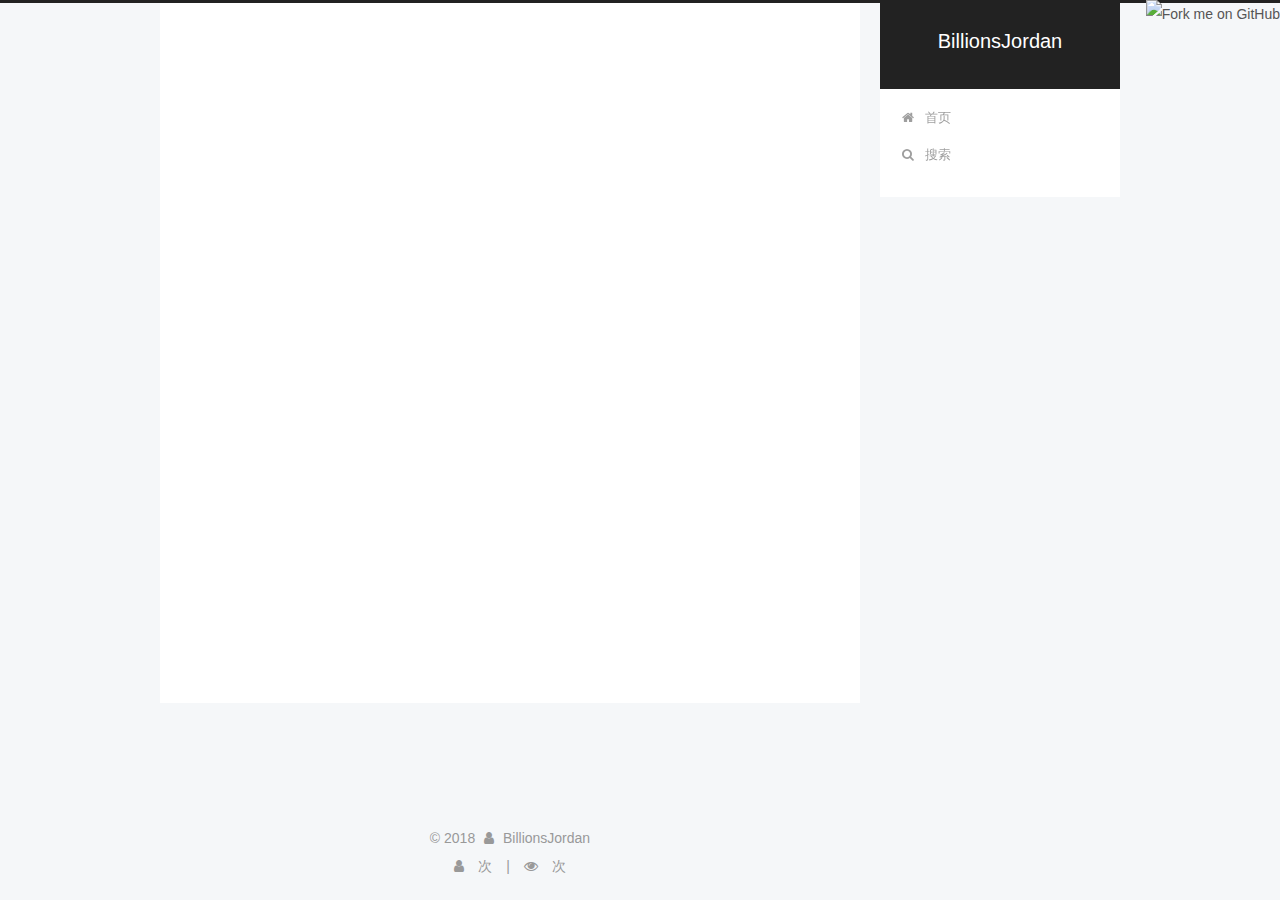
==== commit 233a9cca: "hexo deploy" ====
--- a/archives/index.html
+++ b/archives/index.html
@@ -923,102 +923,6 @@
   
 
   
-  <script src="https://www.gstatic.com/firebasejs/4.6.0/firebase.js"></script>
-  <script src="https://www.gstatic.com/firebasejs/4.6.0/firebase-firestore.js"></script>
-  
-  <script>
-    (function () {
-
-      firebase.initializeApp({
-        apiKey: '',
-        projectId: ''
-      })
-
-      function getCount(doc, increaseCount) {
-        //increaseCount will be false when not in article page
-
-        return doc.get().then(function (d) {
-          var count
-          if (!d.exists) { //has no data, initialize count
-            if (increaseCount) {
-              doc.set({
-                count: 1
-              })
-              count = 1
-            }
-            else {
-              count = 0
-            }
-          }
-          else { //has data
-            count = d.data().count
-            if (increaseCount) {
-              if (!(window.localStorage && window.localStorage.getItem(title))) { //if first view this article
-                doc.set({ //increase count
-                  count: count + 1
-                })
-                count++
-              }
-            }
-          }
-          if (window.localStorage && increaseCount) { //mark as visited
-            localStorage.setItem(title, true)
-          }
-
-          return count
-        })
-      }
-
-      function appendCountTo(el) {
-        return function (count) {
-          $(el).append(
-            $('<span>').addClass('post-visitors-count').append(
-              $('<span>').addClass('post-meta-divider').text('|')
-            ).append(
-              $('<span>').addClass('post-meta-item-icon').append(
-                $('<i>').addClass('fa fa-users')
-              )
-              ).append($('<span>').text('阅读次数 ' + count))
-          )
-        }
-      }
-
-      var db = firebase.firestore()
-      var articles = db.collection('articles')
-
-      //https://hexo.io/zh-tw/docs/variables.html
-      var isPost = ''.length > 0
-      var isArchive = '' === 'true'
-      var isCategory = ''.length > 0
-      var isTag = ''.length > 0
-
-      if (isPost) { //is article page
-        var title = ''
-        var doc = articles.doc(title)
-
-        getCount(doc, true).then(appendCountTo($('.post-meta')))
-      }
-      else if (!isArchive && !isCategory && !isTag) { //is index page
-        var titles = [] //array to titles
-
-        var postsstr = 'titles.push("创建hexo博客的一些小点");' //if you have a better way to get titles of posts, please change it
-        eval(postsstr)
-
-        var promises = titles.map(function (title) {
-          return articles.doc(title)
-        }).map(function (doc) {
-          return getCount(doc)
-        })
-        Promise.all(promises).then(function (counts) {
-          var metas = $('.post-meta')
-          counts.forEach(function (val, idx) {
-            appendCountTo(metas[idx])(val)
-          })
-        })
-      }
-    })()
-  </script>
-
 
   
 
--- a/css/main.css
+++ b/css/main.css
@@ -1933,7 +1933,7 @@
   width: 4px;
   height: 4px;
   border-radius: 50%;
-  background: #c2e958;
+  background: #05ff22;
 }
 .links-of-blogroll {
   font-size: 13px;
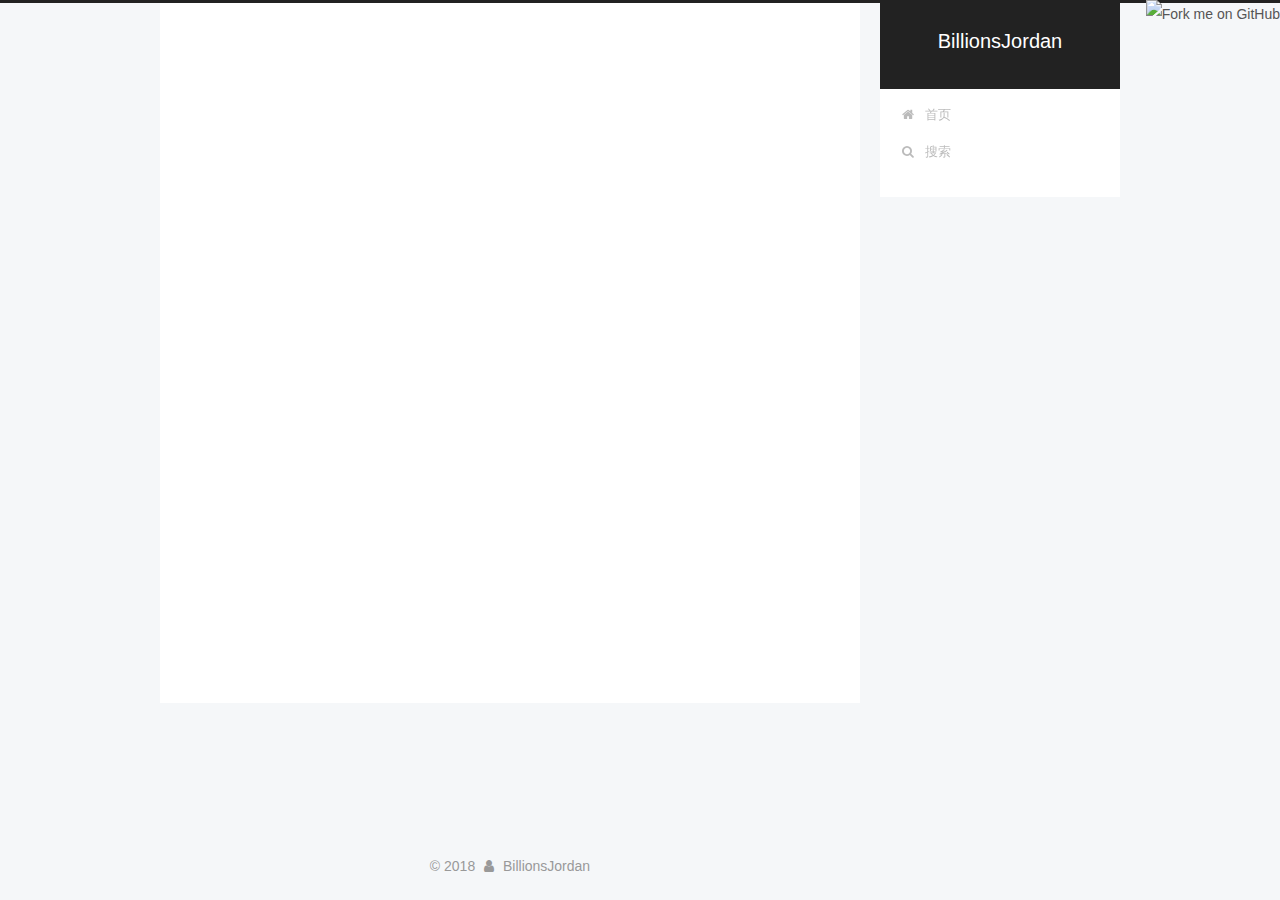
==== commit f68f9a56: "hexo deploy" ====
--- a/archives/index.html
+++ b/archives/index.html
@@ -434,26 +434,6 @@
 
 
         
-<div class="busuanzi-count">
-  <script async src="https://dn-lbstatics.qbox.me/busuanzi/2.3/busuanzi.pure.mini.js"></script>
-
-  
-    <span class="site-uv">
-      <i class="fa fa-user"></i>
-      <span class="busuanzi-value" id="busuanzi_value_site_uv"></span>
-      次
-    </span>
-  
-
-  
-    <span class="site-pv">
-      <i class="fa fa-eye"></i>
-      <span class="busuanzi-value" id="busuanzi_value_site_pv"></span>
-      次
-    </span>
-  
-</div>
-
 
 
 
--- a/css/main.css
+++ b/css/main.css
@@ -1933,7 +1933,7 @@
   width: 4px;
   height: 4px;
   border-radius: 50%;
-  background: #05ff22;
+  background: #b6b0fb;
 }
 .links-of-blogroll {
   font-size: 13px;
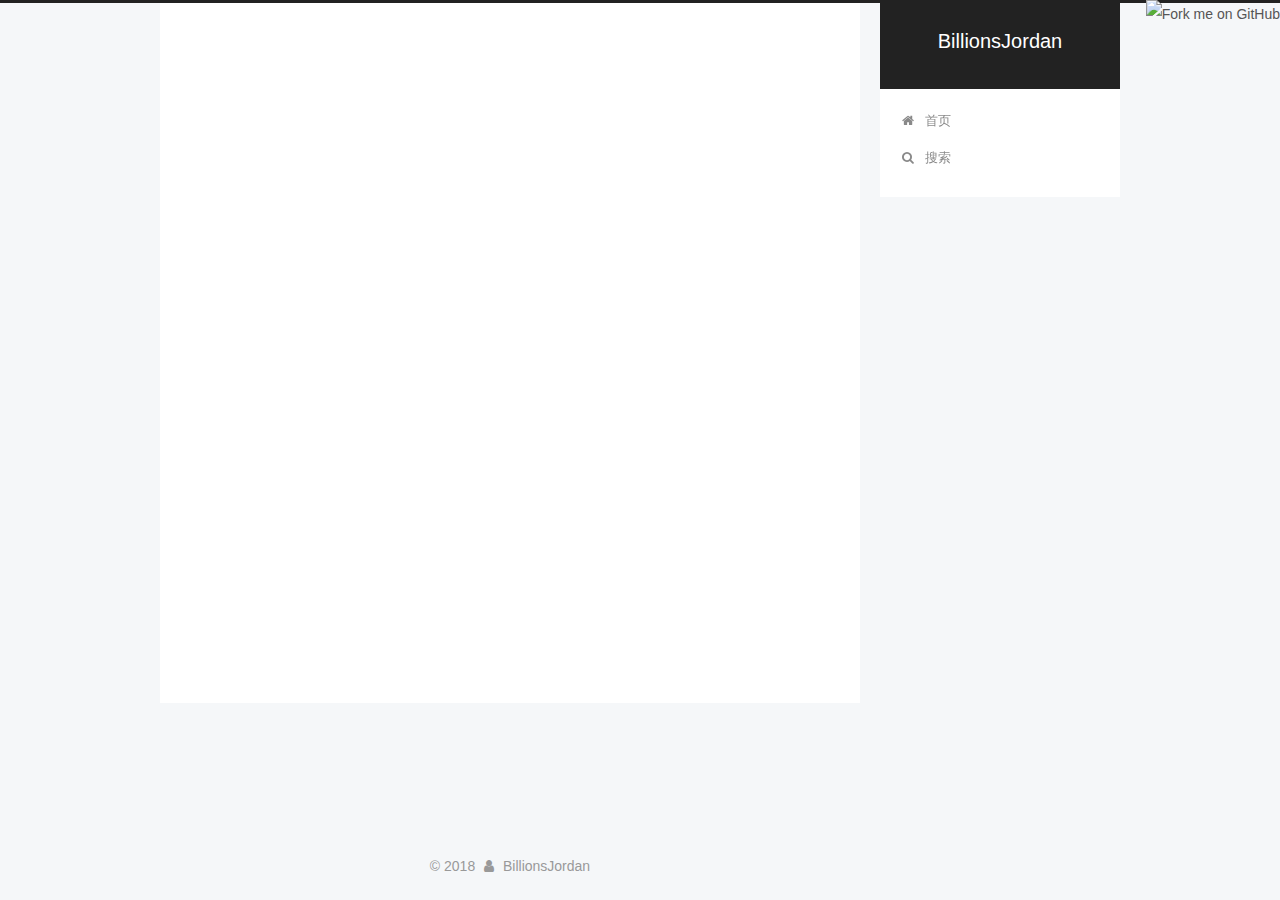
==== commit 83adfa85: "hexo deploy" ====
--- a/archives/index.html
+++ b/archives/index.html
@@ -903,6 +903,113 @@
   
 
   
+  <script src="https://cdn1.lncld.net/static/js/av-core-mini-0.6.4.js"></script>
+  <script>AV.initialize("F7f2YlLB9B2sDqPc4RplpLB1-gzGzoHsz", "wRwfqCRdcYtzFv7EVg0cQFqX");</script>
+  <script>
+    function showTime(Counter) {
+      var query = new AV.Query(Counter);
+      var entries = [];
+      var $visitors = $(".leancloud_visitors");
+
+      $visitors.each(function () {
+        entries.push( $(this).attr("id").trim() );
+      });
+
+      query.containedIn('url', entries);
+      query.find()
+        .done(function (results) {
+          var COUNT_CONTAINER_REF = '.leancloud-visitors-count';
+
+          if (results.length === 0) {
+            $visitors.find(COUNT_CONTAINER_REF).text(0);
+            return;
+          }
+
+          for (var i = 0; i < results.length; i++) {
+            var item = results[i];
+            var url = item.get('url');
+            var time = item.get('time');
+            var element = document.getElementById(url);
+
+            $(element).find(COUNT_CONTAINER_REF).text(time);
+          }
+          for(var i = 0; i < entries.length; i++) {
+            var url = entries[i];
+            var element = document.getElementById(url);
+            var countSpan = $(element).find(COUNT_CONTAINER_REF);
+            if( countSpan.text() == '') {
+              countSpan.text(0);
+            }
+          }
+        })
+        .fail(function (object, error) {
+          console.log("Error: " + error.code + " " + error.message);
+        });
+    }
+
+    function addCount(Counter) {
+      var $visitors = $(".leancloud_visitors");
+      var url = $visitors.attr('id').trim();
+      var title = $visitors.attr('data-flag-title').trim();
+      var query = new AV.Query(Counter);
+
+      query.equalTo("url", url);
+      query.find({
+        success: function(results) {
+          if (results.length > 0) {
+            var counter = results[0];
+            counter.fetchWhenSave(true);
+            counter.increment("time");
+            counter.save(null, {
+              success: function(counter) {
+                var $element = $(document.getElementById(url));
+                $element.find('.leancloud-visitors-count').text(counter.get('time'));
+              },
+              error: function(counter, error) {
+                console.log('Failed to save Visitor num, with error message: ' + error.message);
+              }
+            });
+          } else {
+            var newcounter = new Counter();
+            /* Set ACL */
+            var acl = new AV.ACL();
+            acl.setPublicReadAccess(true);
+            acl.setPublicWriteAccess(true);
+            newcounter.setACL(acl);
+            /* End Set ACL */
+            newcounter.set("title", title);
+            newcounter.set("url", url);
+            newcounter.set("time", 1);
+            newcounter.save(null, {
+              success: function(newcounter) {
+                var $element = $(document.getElementById(url));
+                $element.find('.leancloud-visitors-count').text(newcounter.get('time'));
+              },
+              error: function(newcounter, error) {
+                console.log('Failed to create');
+              }
+            });
+          }
+        },
+        error: function(error) {
+          console.log('Error:' + error.code + " " + error.message);
+        }
+      });
+    }
+
+    $(function() {
+      var Counter = AV.Object.extend("Counter");
+      if ($('.leancloud_visitors').length == 1) {
+        addCount(Counter);
+      } else if ($('.post-title-link').length > 1) {
+        showTime(Counter);
+      }
+    });
+  </script>
+
+
+
+  
 
   
 
--- a/css/main.css
+++ b/css/main.css
@@ -1933,7 +1933,7 @@
   width: 4px;
   height: 4px;
   border-radius: 50%;
-  background: #b6b0fb;
+  background: #ffbd73;
 }
 .links-of-blogroll {
   font-size: 13px;
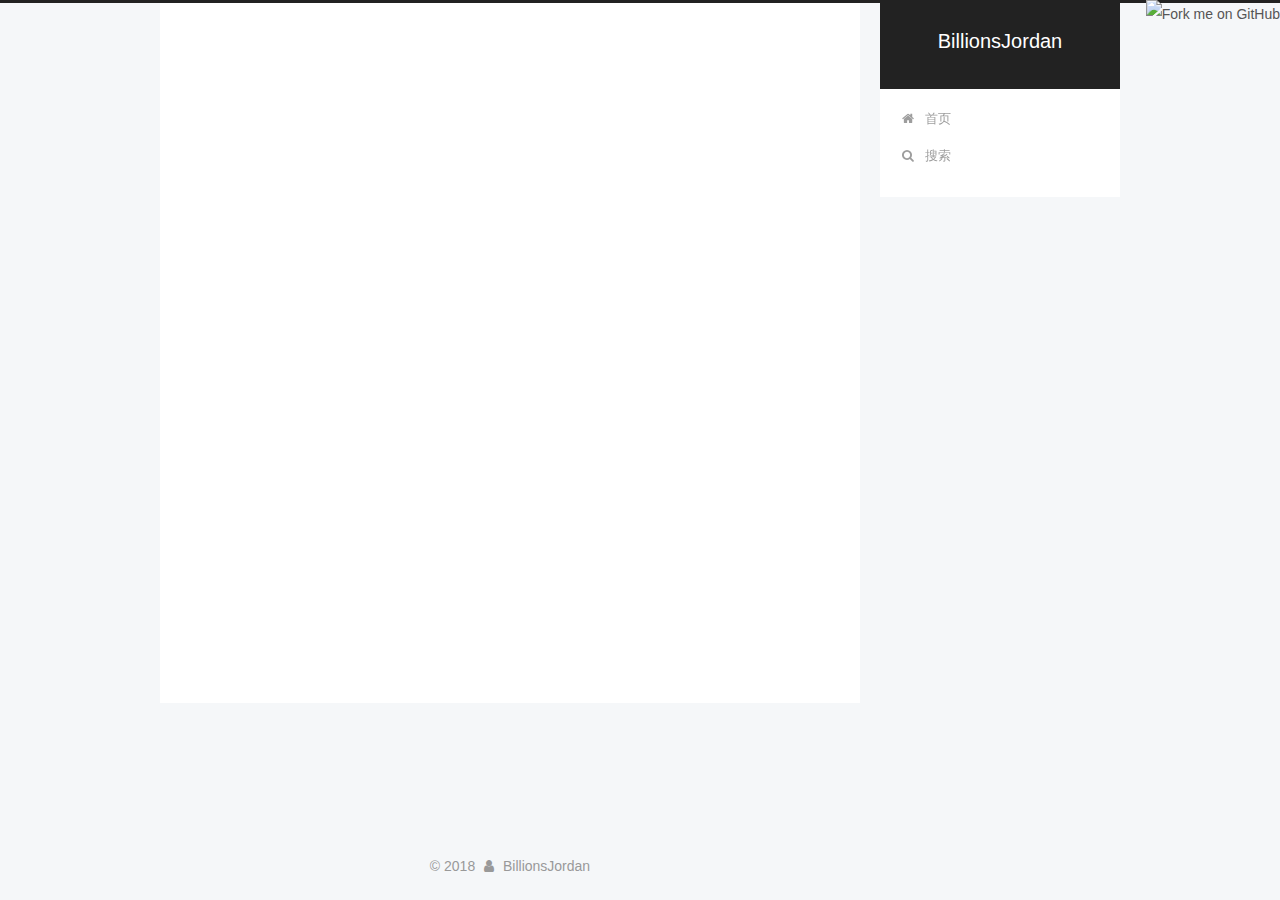
==== commit 919eaffe: "hexo deploy" ====
--- a/archives/index.html
+++ b/archives/index.html
@@ -1022,5 +1022,89 @@
 
   
 
+  
+  <!-- custom analytics part create by xiamo -->
+<script src="https://cdn1.lncld.net/static/js/av-core-mini-0.6.1.js"></script>
+<script>AV.initialize("F7f2YlLB9B2sDqPc4RplpLB1-gzGzoHsz", "wRwfqCRdcYtzFv7EVg0cQFqX");</script>
+<script>
+function showTime(Counter) {
+	var query = new AV.Query(Counter);
+	$(".leancloud_visitors").each(function() {
+		var url = $(this).attr("id").trim();
+		query.equalTo("url", url);
+		query.find({
+			success: function(results) {
+				if (results.length == 0) {
+					var content = '0 ' + $(document.getElementById(url)).text();
+					$(document.getElementById(url)).text(content);
+					return;
+				}
+				for (var i = 0; i < results.length; i++) {
+					var object = results[i];
+					var content = object.get('time') + ' ' + $(document.getElementById(url)).text();
+					$(document.getElementById(url)).text(content);
+				}
+			},
+			error: function(object, error) {
+				console.log("Error: " + error.code + " " + error.message);
+			}
+		});
+
+	});
+}
+
+function addCount(Counter) {
+	var Counter = AV.Object.extend("Counter");
+	url = $(".leancloud_visitors").attr('id').trim();
+	title = $(".leancloud_visitors").attr('data-flag-title').trim();
+	var query = new AV.Query(Counter);
+	query.equalTo("url", url);
+	query.find({
+		success: function(results) {
+			if (results.length > 0) {
+				var counter = results[0];
+				counter.fetchWhenSave(true);
+				counter.increment("time");
+				counter.save(null, {
+					success: function(counter) {
+						var content =  counter.get('time') + ' ' + $(document.getElementById(url)).text();
+						$(document.getElementById(url)).text(content);
+					},
+					error: function(counter, error) {
+						console.log('Failed to save Visitor num, with error message: ' + error.message);
+					}
+				});
+			} else {
+				var newcounter = new Counter();
+				newcounter.set("title", title);
+				newcounter.set("url", url);
+				newcounter.set("time", 1);
+				newcounter.save(null, {
+					success: function(newcounter) {
+					    console.log("newcounter.get('time')="+newcounter.get('time'));
+						var content = newcounter.get('time') + ' ' + $(document.getElementById(url)).text();
+						$(document.getElementById(url)).text(content);
+					},
+					error: function(newcounter, error) {
+						console.log('Failed to create');
+					}
+				});
+			}
+		},
+		error: function(error) {
+			console.log('Error:' + error.code + " " + error.message);
+		}
+	});
+}
+$(function() {
+	var Counter = AV.Object.extend("Counter");
+	if ($('.leancloud_visitors').length == 1) {
+		addCount(Counter);
+	} else if ($('.post-title-link').length > 1) {
+		showTime(Counter);
+	}
+}); 
+</script>
+  
 </body>
 </html>
--- a/css/main.css
+++ b/css/main.css
@@ -1933,7 +1933,7 @@
   width: 4px;
   height: 4px;
   border-radius: 50%;
-  background: #ffbd73;
+  background: #f54dd7;
 }
 .links-of-blogroll {
   font-size: 13px;
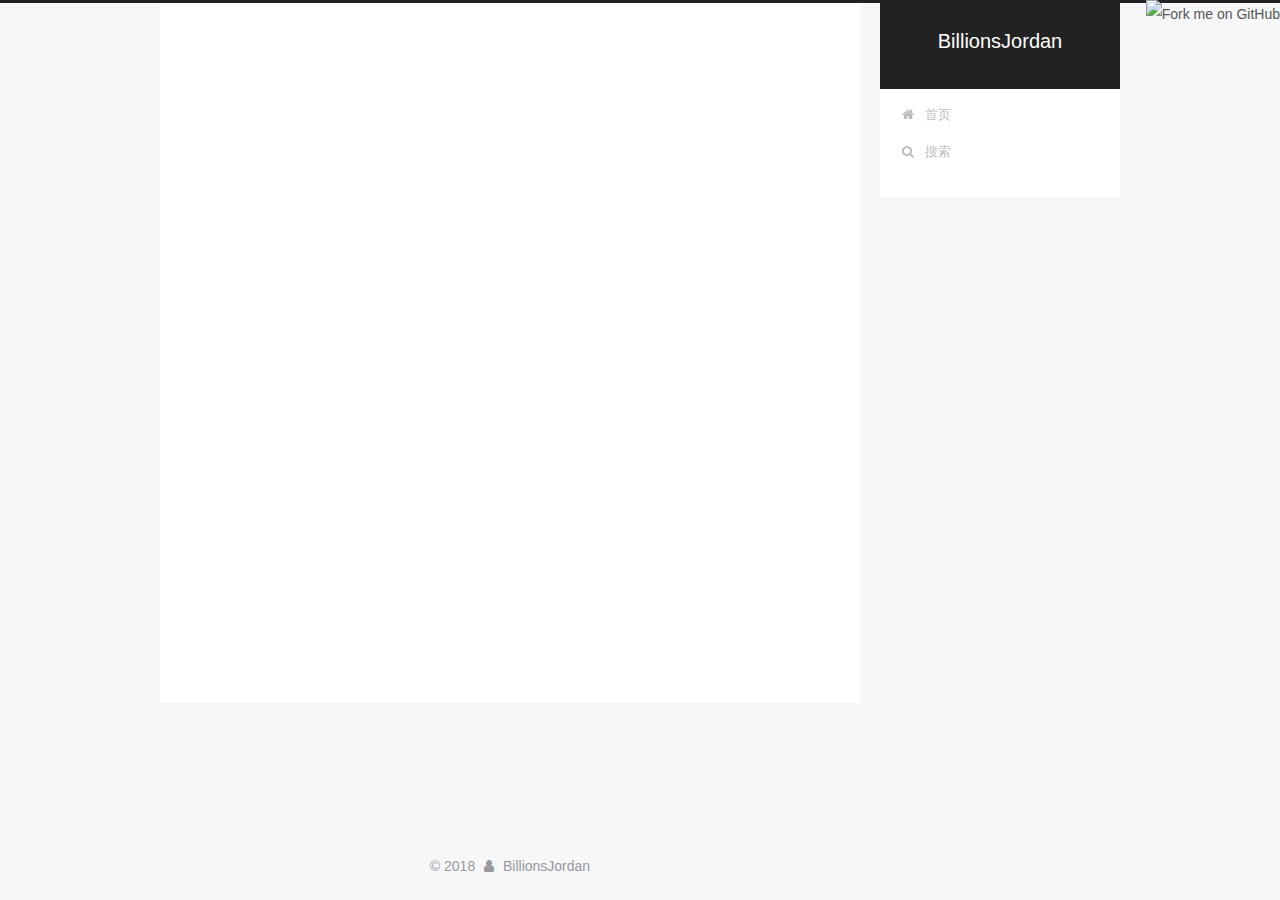
==== commit abbb06c3: "hexo deploy" ====
--- a/archives/index.html
+++ b/archives/index.html
@@ -904,7 +904,7 @@
 
   
   <script src="https://cdn1.lncld.net/static/js/av-core-mini-0.6.4.js"></script>
-  <script>AV.initialize("F7f2YlLB9B2sDqPc4RplpLB1-gzGzoHsz", "wRwfqCRdcYtzFv7EVg0cQFqX");</script>
+  <script>AV.initialize("5sIQjp6gQ1Gpo9eu67QJoUeV-gzGzoHsz", "969UcrDDFjJvyEzSlmJUKtOs");</script>
   <script>
     function showTime(Counter) {
       var query = new AV.Query(Counter);
@@ -1025,7 +1025,7 @@
   
   <!-- custom analytics part create by xiamo -->
 <script src="https://cdn1.lncld.net/static/js/av-core-mini-0.6.1.js"></script>
-<script>AV.initialize("F7f2YlLB9B2sDqPc4RplpLB1-gzGzoHsz", "wRwfqCRdcYtzFv7EVg0cQFqX");</script>
+<script>AV.initialize("5sIQjp6gQ1Gpo9eu67QJoUeV-gzGzoHsz", "969UcrDDFjJvyEzSlmJUKtOs");</script>
 <script>
 function showTime(Counter) {
 	var query = new AV.Query(Counter);
--- a/css/main.css
+++ b/css/main.css
@@ -1933,7 +1933,7 @@
   width: 4px;
   height: 4px;
   border-radius: 50%;
-  background: #f54dd7;
+  background: #57ff3c;
 }
 .links-of-blogroll {
   font-size: 13px;
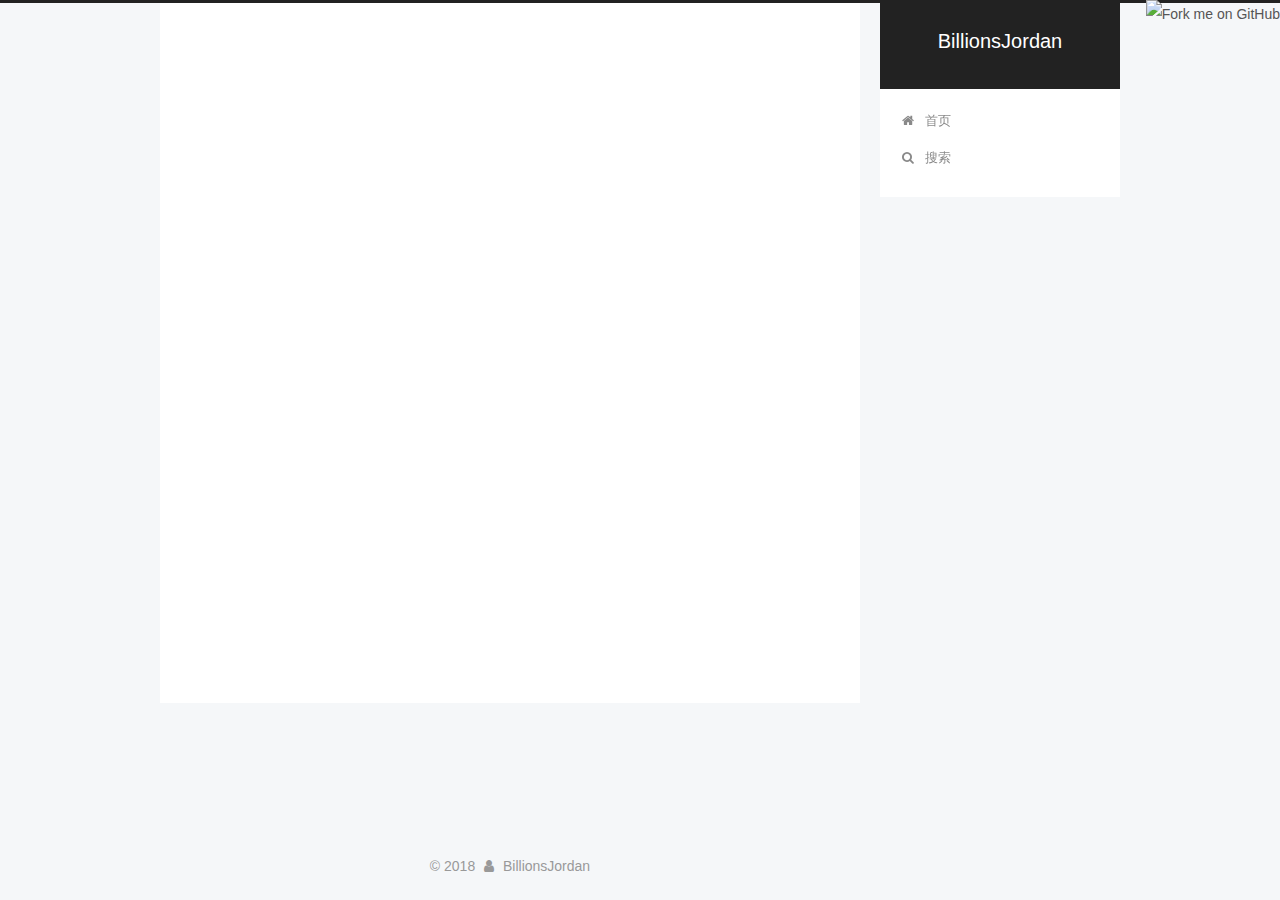
==== commit 06b486a6: "hexo deploy" ====
--- a/archives/index.html
+++ b/archives/index.html
@@ -1022,89 +1022,5 @@
 
   
 
-  
-  <!-- custom analytics part create by xiamo -->
-<script src="https://cdn1.lncld.net/static/js/av-core-mini-0.6.1.js"></script>
-<script>AV.initialize("5sIQjp6gQ1Gpo9eu67QJoUeV-gzGzoHsz", "969UcrDDFjJvyEzSlmJUKtOs");</script>
-<script>
-function showTime(Counter) {
-	var query = new AV.Query(Counter);
-	$(".leancloud_visitors").each(function() {
-		var url = $(this).attr("id").trim();
-		query.equalTo("url", url);
-		query.find({
-			success: function(results) {
-				if (results.length == 0) {
-					var content = '0 ' + $(document.getElementById(url)).text();
-					$(document.getElementById(url)).text(content);
-					return;
-				}
-				for (var i = 0; i < results.length; i++) {
-					var object = results[i];
-					var content = object.get('time') + ' ' + $(document.getElementById(url)).text();
-					$(document.getElementById(url)).text(content);
-				}
-			},
-			error: function(object, error) {
-				console.log("Error: " + error.code + " " + error.message);
-			}
-		});
-
-	});
-}
-
-function addCount(Counter) {
-	var Counter = AV.Object.extend("Counter");
-	url = $(".leancloud_visitors").attr('id').trim();
-	title = $(".leancloud_visitors").attr('data-flag-title').trim();
-	var query = new AV.Query(Counter);
-	query.equalTo("url", url);
-	query.find({
-		success: function(results) {
-			if (results.length > 0) {
-				var counter = results[0];
-				counter.fetchWhenSave(true);
-				counter.increment("time");
-				counter.save(null, {
-					success: function(counter) {
-						var content =  counter.get('time') + ' ' + $(document.getElementById(url)).text();
-						$(document.getElementById(url)).text(content);
-					},
-					error: function(counter, error) {
-						console.log('Failed to save Visitor num, with error message: ' + error.message);
-					}
-				});
-			} else {
-				var newcounter = new Counter();
-				newcounter.set("title", title);
-				newcounter.set("url", url);
-				newcounter.set("time", 1);
-				newcounter.save(null, {
-					success: function(newcounter) {
-					    console.log("newcounter.get('time')="+newcounter.get('time'));
-						var content = newcounter.get('time') + ' ' + $(document.getElementById(url)).text();
-						$(document.getElementById(url)).text(content);
-					},
-					error: function(newcounter, error) {
-						console.log('Failed to create');
-					}
-				});
-			}
-		},
-		error: function(error) {
-			console.log('Error:' + error.code + " " + error.message);
-		}
-	});
-}
-$(function() {
-	var Counter = AV.Object.extend("Counter");
-	if ($('.leancloud_visitors').length == 1) {
-		addCount(Counter);
-	} else if ($('.post-title-link').length > 1) {
-		showTime(Counter);
-	}
-}); 
-</script>
-  
 </body>
 </html>
--- a/css/main.css
+++ b/css/main.css
@@ -1933,7 +1933,7 @@
   width: 4px;
   height: 4px;
   border-radius: 50%;
-  background: #57ff3c;
+  background: #d649ff;
 }
 .links-of-blogroll {
   font-size: 13px;
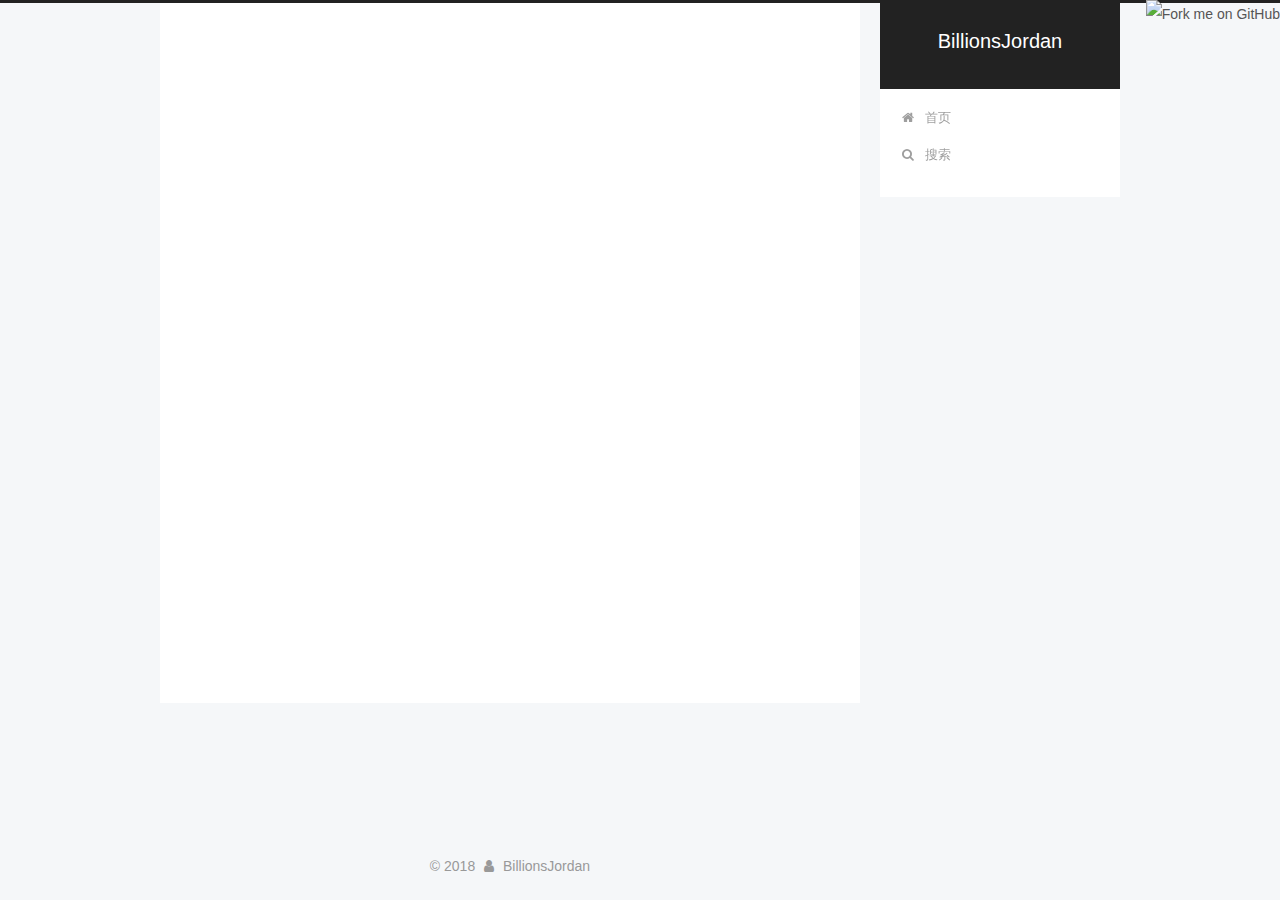
==== commit e0e53600: "hexo deploy" ====
--- a/archives/index.html
+++ b/archives/index.html
@@ -256,7 +256,7 @@
         
           
         
-        嗯..! 目前共计 1 篇日志。 继续努力。
+        嗯..! 目前共计 2 篇日志。 继续努力。
       </span>
 
       
@@ -270,6 +270,43 @@
           <div class="collection-title">
             <h1 class="archive-year" id="archive-year-2018">2018</h1>
           </div>
+        
+        
+
+        
+
+  <article class="post post-type-normal" itemscope itemtype="http://schema.org/Article">
+    <header class="post-header">
+
+      <h2 class="post-title">
+        
+            <a class="post-title-link" href="/2018/08/31/初学javaEE的一些总结/" itemprop="url">
+              
+                <span itemprop="name">初学javaEE的一些总结</span>
+              
+            </a>
+        
+      </h2>
+
+      <div class="post-meta">
+        <time class="post-time" itemprop="dateCreated"
+              datetime="2018-08-31T11:09:01+08:00"
+              content="2018-08-31" >
+          08-31
+        </time>
+      </div>
+
+    </header>
+  </article>
+
+
+
+      
+
+        
+        
+        
+
         
         
 
@@ -358,7 +395,7 @@
               
                 <a href="/archives">
               
-                  <span class="site-state-item-count">1</span>
+                  <span class="site-state-item-count">2</span>
                   <span class="site-state-item-name">日志</span>
                 </a>
               </div>
--- a/css/main.css
+++ b/css/main.css
@@ -1933,7 +1933,7 @@
   width: 4px;
   height: 4px;
   border-radius: 50%;
-  background: #d649ff;
+  background: #63ff46;
 }
 .links-of-blogroll {
   font-size: 13px;
